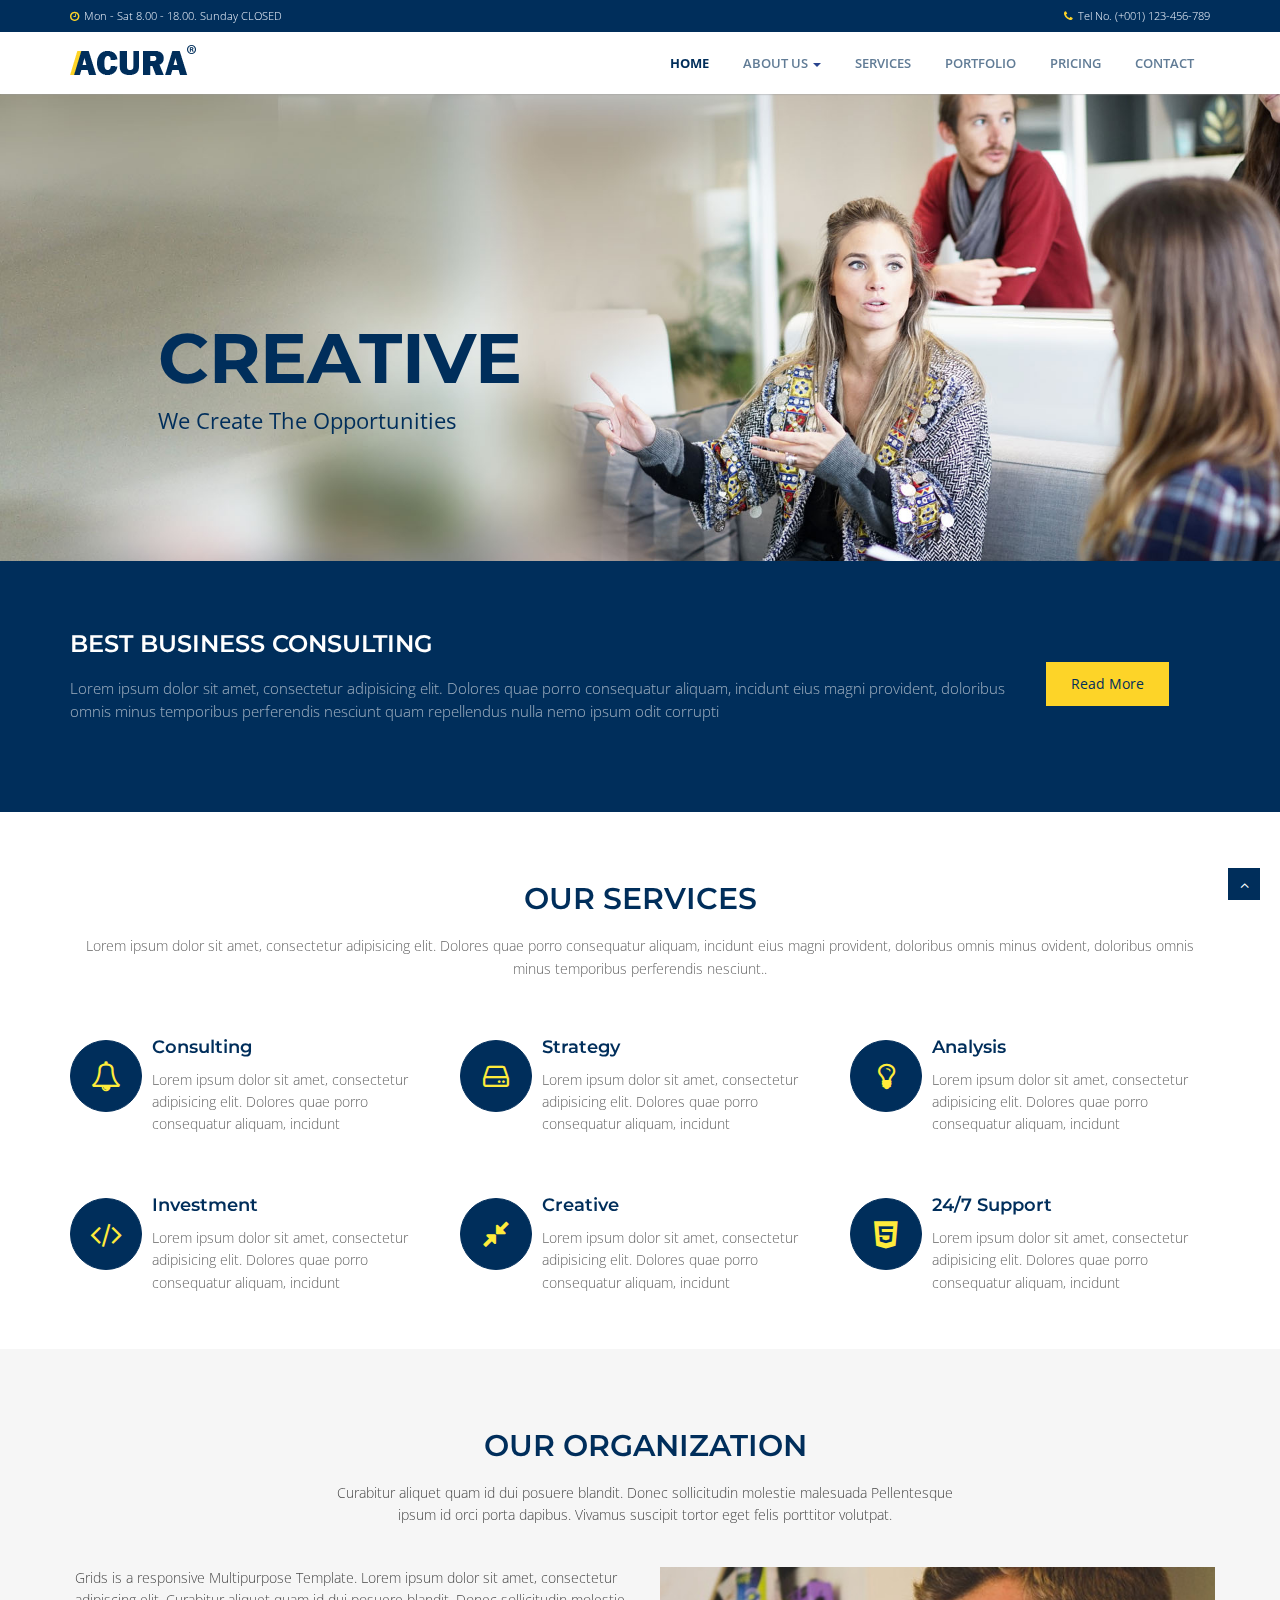
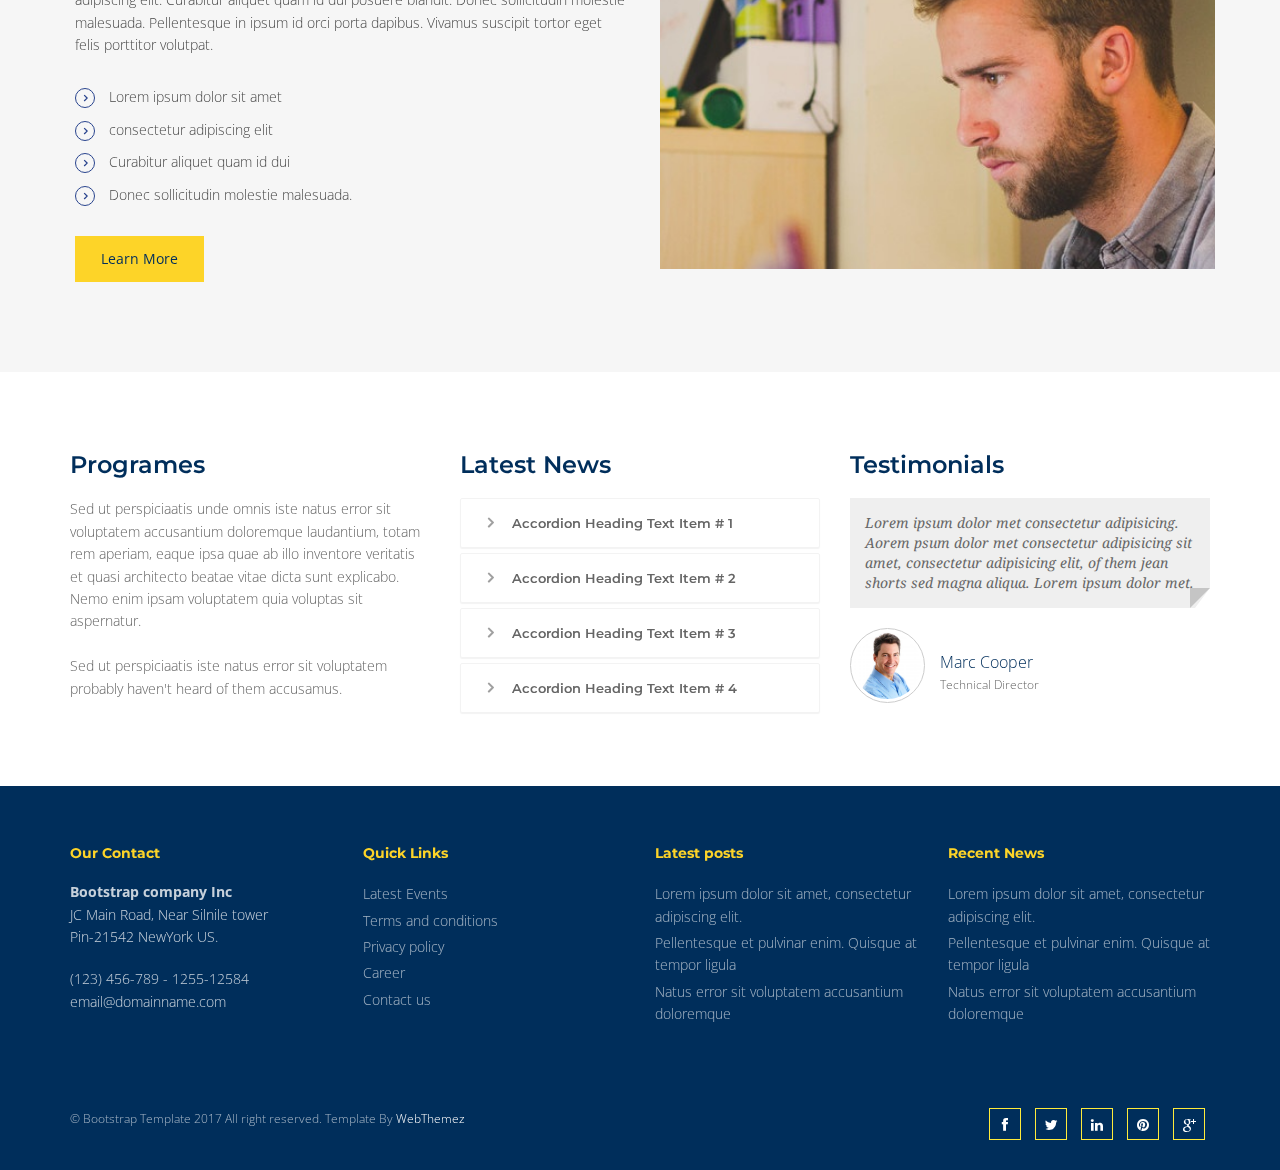
==== index.html @ ee4a29a0 "initial commit" ====
<!DOCTYPE html>
<html lang="en">
<head>
<meta charset="utf-8">
<title>Acura Multi purpose Free HTML5 Template</title>
<meta name="viewport" content="width=device-width, initial-scale=1.0" />
<meta name="description" content="" />
<meta name="author" content="http://webthemez.com" />
<!-- css -->
<link href="css/bootstrap.min.css" rel="stylesheet" />
<link href="css/fancybox/jquery.fancybox.css" rel="stylesheet"> 
<link href="css/flexslider.css" rel="stylesheet" /> 
<link href="css/style.css" rel="stylesheet" />
 
<!-- HTML5 shim, for IE6-8 support of HTML5 elements -->
<!--[if lt IE 9]>
      <script src="http://html5shim.googlecode.com/svn/trunk/html5.js"></script>
    <![endif]-->

</head>
<body>
<div id="wrapper" class="home-page">
<div class="topbar">
  <div class="container">
    <div class="row">
      <div class="col-md-12"> 	  
        <p class="pull-left hidden-xs"><i class="fa fa-clock-o"></i><span>Mon - Sat 8.00 - 18.00. Sunday CLOSED</span></p>
        <p class="pull-right"><i class="fa fa-phone"></i>Tel No. (+001) 123-456-789</p>
      </div>
    </div>
  </div>
</div>
	<!-- start header -->
	<header>
        <div class="navbar navbar-default navbar-static-top">
            <div class="container">
                <div class="navbar-header">
                    <button type="button" class="navbar-toggle" data-toggle="collapse" data-target=".navbar-collapse">
                        <span class="icon-bar"></span>
                        <span class="icon-bar"></span>
                        <span class="icon-bar"></span>
                    </button>
                    <a class="navbar-brand" href="index.html"><img src="img/logo.png" alt="logo"/></a>
                </div>
                <div class="navbar-collapse collapse ">
                    <ul class="nav navbar-nav">
                        <li class="active"><a href="index.html">Home</a></li> 
						 <li class="dropdown">
                        <a href="#" data-toggle="dropdown" class="dropdown-toggle">About Us <b class="caret"></b></a>
                        <ul class="dropdown-menu">
                            <li><a href="about.html">Company</a></li>
                            <li><a href="#">Our Team</a></li>
                            <li><a href="#">News</a></li> 
                            <li><a href="#">Investors</a></li>
                        </ul>
                    </li> 
						<li><a href="services.html">Services</a></li>
                        <li><a href="portfolio.html">Portfolio</a></li>
                        <li><a href="pricing.html">Pricing</a></li>
                        <li><a href="contact.html">Contact</a></li>
                    </ul>
                </div>
            </div>
        </div>
	</header>
	<!-- end header -->
	<section id="banner">
	 
	<!-- Slider -->
        <div id="main-slider" class="flexslider">
            <ul class="slides">
              <li>
                <img src="img/slides/1.jpg" alt="" />
                <div class="flex-caption">
                    <h3>Creative</h3> 
					<p>We create the opportunities</p> 
					 
                </div>
              </li>
              <li>
                <img src="img/slides/2.jpg" alt="" />
                <div class="flex-caption">
                    <h3>Solution</h3> 
					<p>Success depends on work</p> 
					 
                </div>
              </li>
            </ul>
        </div>
	<!-- end slider -->
 
	</section> 
	<section id="call-to-action-2">
		<div class="container">
			<div class="row">
				<div class="col-md-10 col-sm-9">
					<h3>Best Business consulting</h3>
					<p>Lorem ipsum dolor sit amet, consectetur adipisicing elit. Dolores quae porro consequatur aliquam, incidunt eius magni provident, doloribus omnis minus temporibus perferendis nesciunt quam repellendus nulla nemo ipsum odit corrupti</p>
				</div>
				<div class="col-md-2 col-sm-3">
					<a href="#" class="btn btn-primary">Read More</a>
				</div>
			</div>
		</div>
	</section>
	
	<section id="content">
	
	
	<div class="container">
	    	<div class="row">
			<div class="col-md-12">
				<div class="aligncenter"><h2 class="aligncenter">Our Services</h2>Lorem ipsum dolor sit amet, consectetur adipisicing elit. Dolores quae porro consequatur aliquam, incidunt eius magni provident, doloribus omnis minus ovident, doloribus omnis minus temporibus perferendis nesciunt..</div>
				<br/>
			</div>
		</div>

	 <div class="row">
            <div class="col-sm-4 info-blocks">
                <i class="icon-info-blocks fa fa-bell-o"></i>
                <div class="info-blocks-in">
                    <h3>Consulting</h3>
                    <p>Lorem ipsum dolor sit amet, consectetur adipisicing elit. Dolores quae porro consequatur aliquam, incidunt</p>
                </div>
            </div>
            <div class="col-sm-4 info-blocks">
                <i class="icon-info-blocks fa fa-hdd-o"></i>
                <div class="info-blocks-in">
                    <h3>Strategy</h3>
                    <p>Lorem ipsum dolor sit amet, consectetur adipisicing elit. Dolores quae porro consequatur aliquam, incidunt</p>
                </div>
            </div>
            <div class="col-sm-4 info-blocks">
                <i class="icon-info-blocks fa fa-lightbulb-o"></i>
                <div class="info-blocks-in">
                    <h3>Analysis</h3>
                    <p>Lorem ipsum dolor sit amet, consectetur adipisicing elit. Dolores quae porro consequatur aliquam, incidunt</p>
                </div>
            </div>
        </div>
<div class="row">
            <div class="col-sm-4 info-blocks">
                <i class="icon-info-blocks fa fa-code"></i>
                <div class="info-blocks-in">
                    <h3>Investment</h3>
                    <p>Lorem ipsum dolor sit amet, consectetur adipisicing elit. Dolores quae porro consequatur aliquam, incidunt</p>
                </div>
            </div>
            <div class="col-sm-4 info-blocks">
                <i class="icon-info-blocks fa fa-compress"></i>
                <div class="info-blocks-in">
                    <h3>Creative</h3>
                    <p>Lorem ipsum dolor sit amet, consectetur adipisicing elit. Dolores quae porro consequatur aliquam, incidunt</p>
                </div>
            </div>
            <div class="col-sm-4 info-blocks">
                <i class="icon-info-blocks fa fa-html5"></i>
                <div class="info-blocks-in">
                    <h3>24/7 Support</h3>
                    <p>Lorem ipsum dolor sit amet, consectetur adipisicing elit. Dolores quae porro consequatur aliquam, incidunt</p>
                </div>
            </div>
        </div>
	</div>
	</section>
	
	<section class="section-padding gray-bg">
		<div class="container">
			<div class="row">
				<div class="col-md-12">
					<div class="section-title text-center">
						<h2>Our Organization</h2>
						<p>Curabitur aliquet quam id dui posuere blandit. Donec sollicitudin molestie malesuada Pellentesque <br>ipsum id orci porta dapibus. Vivamus suscipit tortor eget felis porttitor volutpat.</p>
					</div>
				</div>
			</div>
			<div class="row">
				<div class="col-md-6 col-sm-6">
					<div class="about-text">
						<p>Grids is a responsive Multipurpose Template. Lorem ipsum dolor sit amet, consectetur adipiscing elit. Curabitur aliquet quam id dui posuere blandit. Donec sollicitudin molestie malesuada. Pellentesque in ipsum id orci porta dapibus. Vivamus suscipit tortor eget felis porttitor volutpat.</p>

						<ul class="withArrow">
							<li><span class="fa fa-angle-right"></span> Lorem ipsum dolor sit amet</li>
							<li><span class="fa fa-angle-right"></span> consectetur adipiscing elit</li>
							<li><span class="fa fa-angle-right"></span> Curabitur aliquet quam id dui</li>
							<li><span class="fa fa-angle-right"></span> Donec sollicitudin molestie malesuada.</li>
						</ul>
						<a href="#" class="btn btn-primary">Learn More</a>
					</div>
				</div>
				<div class="col-md-6 col-sm-6">
					<div class="about-image">
						<img src="img/about.png" alt="About Images">
					</div>
				</div>
			</div>
		</div>
	</section>	  
	
	
	<div class="about home-about">
				<div class="container">
						
						<div class="row">
							<div class="col-md-4">
								<!-- Heading and para -->
								<div class="block-heading-two">
									<h3><span>Programes</span></h3>
								</div>
								<p>Sed ut perspiciaatis unde omnis iste natus error sit voluptatem accusantium doloremque laudantium, totam rem aperiam, eaque ipsa quae ab illo inventore veritatis et quasi architecto beatae vitae dicta sunt explicabo. Nemo enim ipsam voluptatem quia voluptas sit aspernatur. <br><br>Sed ut perspiciaatis iste natus error sit voluptatem probably haven't heard of them accusamus.</p>
							</div>
							<div class="col-md-4">
								<div class="block-heading-two">
									<h3><span>Latest News</span></h3>
								</div>		
								<!-- Accordion starts -->
								<div class="panel-group" id="accordion-alt3">
								 <!-- Panel. Use "panel-XXX" class for different colors. Replace "XXX" with color. -->
								  <div class="panel">	
									<!-- Panel heading -->
									 <div class="panel-heading">
										<h4 class="panel-title">
										  <a data-toggle="collapse" data-parent="#accordion-alt3" href="#collapseOne-alt3">
											<i class="fa fa-angle-right"></i> Accordion Heading Text Item # 1
										  </a>
										</h4>
									 </div>
									 <div id="collapseOne-alt3" class="panel-collapse collapse">
										<!-- Panel body -->
										<div class="panel-body">
										  Sed ut perspiciaatis unde omnis iste natus error sit voluptatem accusantium doloremque laudantium, totam rem aperiam, eaque ipsa quae ab illo inventore veritatis et quasi architecto beatae vitae dicta sunt explicabo. Nemo enim ipsam voluptatem quia voluptas
										</div>
									 </div>
								  </div>
								  <div class="panel">
									 <div class="panel-heading">
										<h4 class="panel-title">
										  <a data-toggle="collapse" data-parent="#accordion-alt3" href="#collapseTwo-alt3">
											<i class="fa fa-angle-right"></i> Accordion Heading Text Item # 2
										  </a>
										</h4>
									 </div>
									 <div id="collapseTwo-alt3" class="panel-collapse collapse">
										<div class="panel-body">
										  Sed ut perspiciaatis unde omnis iste natus error sit voluptatem accusantium doloremque laudantium, totam rem aperiam, eaque ipsa quae ab illo inventore veritatis et quasi architecto beatae vitae dicta sunt explicabo. Nemo enim ipsam voluptatem quia voluptas
										</div>
									 </div>
								  </div>
								  <div class="panel">
									 <div class="panel-heading">
										<h4 class="panel-title">
										  <a data-toggle="collapse" data-parent="#accordion-alt3" href="#collapseThree-alt3">
											<i class="fa fa-angle-right"></i> Accordion Heading Text Item # 3
										  </a>
										</h4>
									 </div>
									 <div id="collapseThree-alt3" class="panel-collapse collapse">
										<div class="panel-body">
										  Sed ut perspiciaatis unde omnis iste natus error sit voluptatem accusantium doloremque laudantium, totam rem aperiam, eaque ipsa quae ab illo inventore veritatis et quasi architecto beatae vitae dicta sunt explicabo. Nemo enim ipsam voluptatem quia voluptas
										</div>
									 </div>
								  </div>
								  <div class="panel">
									 <div class="panel-heading">
										<h4 class="panel-title">
										  <a data-toggle="collapse" data-parent="#accordion-alt3" href="#collapseFour-alt3">
											<i class="fa fa-angle-right"></i> Accordion Heading Text Item # 4
										  </a>
										</h4>
									 </div>
									 <div id="collapseFour-alt3" class="panel-collapse collapse">
										<div class="panel-body">
										  Sed ut perspiciaatis unde omnis iste natus error sit voluptatem accusantium doloremque laudantium, totam rem aperiam, eaque ipsa quae ab illo inventore veritatis et quasi architecto beatae vitae dicta sunt explicabo. Nemo enim ipsam voluptatem quia voluptas
										</div>
									 </div>
								  </div>
								</div>
								<!-- Accordion ends -->
								
							</div>
							
							<div class="col-md-4">
								<div class="block-heading-two">
									<h3><span>Testimonials</span></h3>
								</div>	
								     <div class="testimonials">
										<div class="active item">
										  <blockquote><p>Lorem ipsum dolor met consectetur adipisicing. Aorem psum dolor met consectetur adipisicing sit amet, consectetur adipisicing elit, of them jean shorts sed magna aliqua. Lorem ipsum dolor met.</p></blockquote>
										  <div class="carousel-info">
											<img alt="" src="img/team4.jpg" class="pull-left">
											<div class="pull-left">
											  <span class="testimonials-name">Marc Cooper</span>
											  <span class="testimonials-post">Technical Director</span>
											</div>
										  </div>
										</div>
									</div>
							</div>
							
						</div>
						
						 						
						 
						<br>
					 
					  </div>
						
					</div>
					
					

	<footer>
	<div class="container">
		<div class="row">
			<div class="col-md-3 col-sm-3">
				<div class="widget">
					<h5 class="widgetheading">Our Contact</h5>
					<address>
					<strong>Bootstrap company Inc</strong><br>
					JC Main Road, Near Silnile tower<br>
					 Pin-21542 NewYork US.</address>
					<p>
						<i class="icon-phone"></i> (123) 456-789 - 1255-12584 <br>
						<i class="icon-envelope-alt"></i> email@domainname.com
					</p>
				</div>
			</div>
			<div class="col-md-3 col-sm-3">
				<div class="widget">
					<h5 class="widgetheading">Quick Links</h5>
					<ul class="link-list">
						<li><a href="#">Latest Events</a></li>
						<li><a href="#">Terms and conditions</a></li>
						<li><a href="#">Privacy policy</a></li>
						<li><a href="#">Career</a></li>
						<li><a href="#">Contact us</a></li>
					</ul>
				</div>
			</div>
			<div class="col-md-3 col-sm-3">
				<div class="widget">
					<h5 class="widgetheading">Latest posts</h5>
					<ul class="link-list">
						<li><a href="#">Lorem ipsum dolor sit amet, consectetur adipiscing elit.</a></li>
						<li><a href="#">Pellentesque et pulvinar enim. Quisque at tempor ligula</a></li>
						<li><a href="#">Natus error sit voluptatem accusantium doloremque</a></li>
					</ul>
				</div>
			</div>
			<div class="col-md-3 col-sm-3">
				<div class="widget">
					<h5 class="widgetheading">Recent News</h5>
					<ul class="link-list">
						<li><a href="#">Lorem ipsum dolor sit amet, consectetur adipiscing elit.</a></li>
						<li><a href="#">Pellentesque et pulvinar enim. Quisque at tempor ligula</a></li>
						<li><a href="#">Natus error sit voluptatem accusantium doloremque</a></li>
					</ul>
				</div>
			</div>
		</div>
	</div>
	<div id="sub-footer">
		<div class="container">
			<div class="row">
				<div class="col-lg-6">
					<div class="copyright">
						<p>
							<span>&copy; Bootstrap Template 2017 All right reserved. Template By </span><a href="http://webthemez.com/free-bootstrap-templates/" target="_blank">WebThemez</a>
						</p>
					</div>
				</div>
				<div class="col-lg-6">
					<ul class="social-network">
						<li><a href="#" data-placement="top" title="Facebook"><i class="fa fa-facebook"></i></a></li>
						<li><a href="#" data-placement="top" title="Twitter"><i class="fa fa-twitter"></i></a></li>
						<li><a href="#" data-placement="top" title="Linkedin"><i class="fa fa-linkedin"></i></a></li>
						<li><a href="#" data-placement="top" title="Pinterest"><i class="fa fa-pinterest"></i></a></li>
						<li><a href="#" data-placement="top" title="Google plus"><i class="fa fa-google-plus"></i></a></li>
					</ul>
				</div>
			</div>
		</div>
	</div>
	</footer>
</div>
<a href="#" class="scrollup"><i class="fa fa-angle-up active"></i></a>
<!-- javascript
    ================================================== -->
<!-- Placed at the end of the document so the pages load faster -->
<script src="js/jquery.js"></script>
<script src="js/jquery.easing.1.3.js"></script>
<script src="js/bootstrap.min.js"></script>
<script src="js/jquery.fancybox.pack.js"></script>
<script src="js/jquery.fancybox-media.js"></script>  
<script src="js/jquery.flexslider.js"></script>
<script src="js/animate.js"></script>
<!-- Vendor Scripts -->
<script src="js/modernizr.custom.js"></script>
<script src="js/jquery.isotope.min.js"></script>
<script src="js/jquery.magnific-popup.min.js"></script>
<script src="js/animate.js"></script>
<script src="js/custom.js"></script> 
</body>
</html>
---- css/style.css ----
/*
Author URI: http://webthemez.com/
Note: Licence under Creative Commons Attribution 3.0  
-------------------------------------------------------*/

@import url('http://fonts.googleapis.com/css?family=Noto+Serif:400,400italic,700|Open+Sans:400,600,700'); 
@import url('https://fonts.googleapis.com/css?family=Montserrat:400,700,900');
@import url('font-awesome.css');  
@import url('animate.css');

body {
	font-family:'Open Sans', Arial, sans-serif;
	font-weight:300;
	line-height:1.6em;
	color:#656565;
	font-size: 1.4em;
}

a:active {
	outline:0;
}

.clear {
	clear:both;
}

h1,h2{
	font-weight: 600;
	line-height:1.1em;
	color: #002e5b;
	font-family: 'Montserrat', sans-serif;
	margin-bottom: 20px;
	text-transform: uppercase;
}
.flex-caption h3{
	font-family: 'Montserrat', sans-serif;	
}
h3, h4, h5, h6 {
	line-height:1.1em;
	color: #002e5b;
	margin-bottom: 20px;
	font-family: 'Montserrat', sans-serif;
	font-weight: 600;
}
input, button, select, textarea { 
    border-radius: 0px !important;
}
.timetable{background: #2ab975;padding: 5px 23px;}
.timetable hr{
	color:#fff;
	padding-top: 29px;
	margin-bottom: 20px !important;
}
.timetable dl{
	color:#fff; 
}
.timetable dt{
	color:#fff;
}
.timetable dd{
	color:#fff;
}
#wrapper{
	width:100%;
	margin:0;
	padding:0;
}
ul.withArrow{
	
}
ul.withArrow li{
	
}
ul.withArrow li span{
	margin-right: 10px;
	font-weight: 700;
	color: #29448e;
	border: 1px solid;
	padding: 4px 8px;
	font-size: 11px;
	border-radius: 50%;
	height: 20px;
	width: 20px;
}
.widget {
    color: rgba(255, 255, 255, 0.77);
}
.row,.row-fluid {
	margin-bottom:30px;
}

.row .row,.row-fluid .row-fluid{
	margin-bottom:30px;
}

.row.nomargin,.row-fluid.nomargin {
	margin-bottom:0;
}
.about-image img {
    width: 100%;
}
img.img-polaroid {
	margin:0 0 20px 0;
}
.img-box {
	max-width:100%;
}
.navbar-default .navbar-toggle {
    border-color: #002e5b;
    margin-top: 10px;
}
/*  Header
==================================== */
.topbar{
	background-color: #002e5b;
	padding: 5px 0;
	/* color:#fff; */
	font-size: 11px !important;
}
.topbar .container .row {
    margin: 0;
	padding:0;
}
.topbar .container .row .col-md-12 { 
	padding:0;
}
.topbar p{
	margin:0;
	display:inline-block;
	font-size: 11px;
	color: #f1f6ff;
}
.topbar p > i{
	margin-right:5px;
	color: #fdd428;
}
.topbar p:last-child{
	text-align:right;
} 
header .navbar {
    margin-bottom: 0;
}

.navbar-default {
    border: none;
}

.navbar-brand {
    color: #222;
    text-transform: uppercase;
    font-size: 24px;
    font-weight: 700;
    line-height: 1em;
    letter-spacing: -1px;
    margin-top: 10px;
    padding: 0 0 0 15px;
}
.navbar-default .navbar-brand{
color: #1891EC;
}

header .navbar-collapse  ul.navbar-nav {
    float: right;
    margin-right: 0;
}
header .navbar {min-height: 70px;padding: 18px 0;background: #ffffff;}
.home-page header .navbar-default{
    background: #ffffff;
    /* position: absolute; */
    width: 100%;
    box-shadow: 1px 1px 1px rgba(156, 156, 156, 0.36);
}

header .nav li a:hover,
header .nav li a:focus,
header .nav li.active a,
header .nav li.active a:hover,
header .nav li a.dropdown-toggle:hover,
header .nav li a.dropdown-toggle:focus,
header .nav li.active ul.dropdown-menu li a:hover,
header .nav li.active ul.dropdown-menu li.active a{
    -webkit-transition: all .3s ease;
    -moz-transition: all .3s ease;
    -ms-transition: all .3s ease;
    -o-transition: all .3s ease;
    transition: all .3s ease;
}


header .navbar-default .navbar-nav > .open > a,
header .navbar-default .navbar-nav > .open > a:hover,
header .navbar-default .navbar-nav > .open > a:focus {
    -webkit-transition: all .3s ease;
    -moz-transition: all .3s ease;
    -ms-transition: all .3s ease;
    -o-transition: all .3s ease;
    transition: all .3s ease;
}


header .navbar {
    min-height: 62px;
    padding: 0;
}

header .navbar-nav > li  {
    padding-bottom: 12px;
    padding-top: 12px;
    padding: 0 !important;
}

header  .navbar-nav > li > a {
    /* padding-bottom: 6px; */
    /* padding-top: 5px; */
    margin-left: 2px;
    line-height: 30px;
    font-weight: 700;
    -webkit-transition: all .3s ease;
    -moz-transition: all .3s ease;
    -ms-transition: all .3s ease;
    -o-transition: all .3s ease;
    transition: all .3s ease;
}


.dropdown-menu li a:hover {
    color: #fff !important;
    background: #002e5b !important;
}

header .nav .caret {
    border-bottom-color: #29448e;
    border-top-color: #29448e;
}
.navbar-default .navbar-nav > .active > a,
.navbar-default .navbar-nav > .active > a:hover,
.navbar-default .navbar-nav > .active > a:focus {
  background-color: #fff;
}
.navbar-default .navbar-nav > .open > a,
.navbar-default .navbar-nav > .open > a:hover,
.navbar-default .navbar-nav > .open > a:focus {
  background-color:  #fff;
}	
	

.dropdown-menu  {
    box-shadow: none;
    border-radius: 0;
	border: none;
}

.dropdown-menu li:last-child  {
	padding-bottom: 0 !important;
	margin-bottom: 0;
}

header .nav li .dropdown-menu  {
   padding: 0;
}

header .nav li .dropdown-menu li a {
   line-height: 28px;
   padding: 3px 12px;
}

/* --- menu --- */
.flex-caption p {
    line-height: 22px;
    font-weight: 300;
    color: #002e5b;
    text-transform: capitalize;
}
header .navigation {
	float:right;
}

header ul.nav li {
	border:none;
	margin:0;
}

header ul.nav li a {
	font-size: 13px;
	border:none;
	font-weight: 600;
	text-transform:uppercase;
}

header ul.nav li ul li a {	
	font-size:12px;
	border:none;
	font-weight:300;
	text-transform:uppercase;
}


.navbar .nav > li > a {
  color: rgb(97, 124, 150);
  text-shadow: none;
  border: 1px solid rgba(255, 255, 255, 0) !important;
}

.navbar .nav a:hover {
	background:none;
	color: #2e8eda;
}

.navbar .nav > .active > a,.navbar .nav > .active > a:hover {
	background:none;
	font-weight:700;
}

.navbar .nav > .active > a:active,.navbar .nav > .active > a:focus {
	background:none;
	outline:0;
	font-weight:700;
}

.navbar .nav li .dropdown-menu {
	z-index:2000;
}

header ul.nav li ul {
	margin-top:1px;
}
header ul.nav li ul li ul {
	margin:1px 0 0 1px;
}
.dropdown-menu .dropdown i {
	position:absolute;
	right:0;
	margin-top:3px;
	padding-left:20px;
}

.navbar .nav > li > .dropdown-menu:before {
  display: inline-block;
  border-right: none;
  border-bottom: none;
  border-left: none;
  border-bottom-color: none;
  content:none;
}
.navbar-default .navbar-nav>.active>a, .navbar-default .navbar-nav>.active>a:hover, .navbar-default .navbar-nav>.active>a:focus {color: rgb(0, 46, 91);background: none;border-radius: 0;}
.navbar-default .navbar-nav>li>a:hover, .navbar-default .navbar-nav>li>a:focus {
  color: #002e5b;
  background-color: transparent;
}

ul.nav li.dropdown a {
	z-index:1000;
	display:block;
}

 select.selectmenu {
	display:none;
}
.pageTitle{
color: #fff;
margin: 30px 0 3px;
display: inline-block;
}
 
#banner{
	width: 100%;
	background:#000;
	position:relative;
	margin:0;
	padding:0;
}

/*  Sliders
==================================== */
/* --- flexslider --- */
#main-slider:before {content: '';width: 100%;height: 100%;/* background: rgba(255, 255, 255, 0.37); */z-index: 1;position: absolute;}
.flex-direction-nav a{
display:none;
}
.flexslider {
	padding:0;
	/* background: #FFEB3B; */
	position: relative;
	zoom: 1;
}
.flex-direction-nav .flex-prev{
left:0px; 
}
.flex-direction-nav .flex-next{ 
right:0px;
}
.flex-caption {zoom: 1;bottom: 198px;background-color: transparent;color: #fff;margin: 0;padding: 2px 25px 0px 30px;/* position: absolute; */left: 0;text-align: left;margin: 0 auto;right: 0px;display: inline-block;bottom: 24%;width: 80%;right: 0 !important;border-radius: 15px 15px 0 0;}
.flex-caption h3 {color: #002e5b;letter-spacing: 0px;margin-bottom: 8px;text-transform: uppercase;font-size: 70px;font-weight: 700;}
.flex-caption p {margin: 12px 0 18px;font-size: 22px;font-weight: 400;}
.skill-home{
margin-bottom:50px;
}
.c1{
border: #ed5441 1px solid;
background:#ed5441;
}
.c2{
border: #24c4db 1px solid;
background:#24c4db;
}
.c3{
border: #1891EC 1px solid;
background:#1891EC;
}
.c4{
border: #609cec 1px solid;
background:#609cec;
}
.skill-home .icons {padding: 26px 0 0;width: 94px;height: 94px;color: #fff;font-size: 42px;font-size: 32px;text-align: center;-ms-border-radius: 50%;-moz-border-radius: 50%;-webkit-border-radius: 50%;border-radius: 0;display: inline-table;border: 4px solid #002e5b;color: #002e5b;background: transparent;border-radius: 50%;background: #ffffff;text-align: center;}
.skill-home h2 {
padding-top: 20px;
font-size: 36px;
font-weight: 700;
} 
.testimonial-solid {
padding: 50px 0 60px 0;
margin: 0 0 0 0;
background: #FFFFFF;
text-align: center;
}
.testi-icon-area {
text-align: center;
position: absolute;
top: -84px;
margin: 0 auto; 
width: 100%;
}
.testi-icon-area .quote {
padding: 15px 0 0 0;
margin: 0 0 0 0;
background: #ffffff;
text-align: center;
color: #1891EC;
display: inline-table;
width: 70px;
height: 70px;
-ms-border-radius: 50%;
-moz-border-radius: 50%;
-webkit-border-radius: 50%;
border-radius: 50%;
font-size: 42px; 
border: 1px solid #1891EC;
display: none;
}

.testi-icon-area .carousel-inner { 
margin: 20px 0;
}
.carousel-indicators {
bottom: -30px;
}
.text-center img {
margin: auto;
}
.aboutUs{
padding:40px 0;
background: #F2F2F2;
}
img.img-center {
margin: 0 auto;
display: block;
max-width: 100%;
}
.home-about{
	padding: 60px 0 0px;
}
.home-about hr{
	padding:0;
	margin:0;
}
.home-about .info-box{
	
}
/* Testimonial
----------------------------------*/
.testimonial-area {
padding: 0 0 0 0;
margin:0;
background: url(../img/low-poly01.jpg) fixed center center;
background-size: cover;
-webkit-background-size: cover;
-moz-background-size: cover;
-ms-background-size: cover;
}
.testimonial-solid p {
color: #000000;
font-size: 16px;
line-height: 30px;
font-style: italic;
} 
section.hero-text {
	background: #F4783B;
	padding:50px 0 50px 0;
	color: #fff;
}
section.hero-text h1{ 
	color: #fff;
}

/* Clients
------------------------------------ */
#clients {
  padding: 60px 0;
  }
  #clients .client .img {
    height: 76px;
    width: 138px;
    cursor: pointer;
    -webkit-transition: box-shadow .1s linear;
    -moz-transition: box-shadow .1s linear;
    transition: box-shadow .1s linear; }
    #clients .client .img:hover {
      cursor: pointer;
      /*box-shadow: 0px 0px 2px 0px rgb(155, 155, 155);*/
      border-radius: 8px; }
  #clients .client .client1 {
    background: url("../img/client1.png") 0 -75px; }
    #clients .client .client1:hover {
      background-position: 1px 0px; }
  #clients .client .client2 {
    background: url("../img/client2.png") 0 -75px; }
    #clients .client .client2:hover {
      background-position: -1px 0px; }
  #clients .client .client3 {
    background: url("../img/client3.png") 0 -76px; }
    #clients .client .client3:hover {
      background-position: 0px 0px; }


/* Content
==================================== */

#content {
	position:relative;
	background:#fff;
	padding:50px 0 0px 0;
}
 
.cta-text {
	text-align: center;
	margin-top:10px;
}


.big-cta .cta {
	margin-top:10px;
}
 
.box {
	width: 100%;
}
.box-gray  {
	background: #f8f8f8;
	padding: 20px 20px 30px;
}
.box-gray  h4,.box-gray  i {
	margin-bottom: 20px;
}
.box-bottom {
	padding: 20px 0;
	text-align: center;
}
.box-bottom a {
	color: #fff;
	font-weight: 700;
}
.box-bottom a:hover {
	color: #eee;
	text-decoration: none;
}


/* Bottom
==================================== */

#bottom {
	background:#fcfcfc;
	padding:50px 0 0;

}
/* twitter */
#twitter-wrapper {
    text-align: center;
    width: 70%;
    margin: 0 auto;
}
#twitter em {
    font-style: normal;
    font-size: 13px;
}

#twitter em.twitterTime a {
	font-weight:600;
}

#twitter ul {
    padding: 0;
	list-style:none;
}
#twitter ul li {
    font-size: 20px;
    line-height: 1.6em;
    font-weight: 300;
    margin-bottom: 20px;
    position: relative;
    word-break: break-word;
}


/* page headline
==================================== */

#inner-headline{background: #002e5b;position: relative;margin: 0;padding: 0;}


#inner-headline h2.pageTitle{
	color: rgba(255, 255, 255, 0.84);
	padding: 5px 0;
	display:block;
	text-transform: capitalize;
	text-align: center;
}

/* --- breadcrumbs --- */
#inner-headline ul.breadcrumb {
	margin:40px 0;
	float:left;
}

#inner-headline ul.breadcrumb li {
	margin-bottom:0;
	padding-bottom:0;
}
#inner-headline ul.breadcrumb li {
	font-size:13px;
	color:#fff;
}

#inner-headline ul.breadcrumb li i{
	color:#dedede;
}

#inner-headline ul.breadcrumb li a {
	color:#fff;
}

ul.breadcrumb li a:hover {
	text-decoration:none;
}

/* Forms
============================= */

/* --- contact form  ---- */
form#contactform input[type="text"] {
  width: 100%;
  border: 1px solid #f5f5f5;
  min-height: 40px;
  padding-left:20px;
  font-size:13px;
  padding-right:20px;
  -webkit-box-sizing: border-box;
     -moz-box-sizing: border-box;
          box-sizing: border-box;

}

form#contactform textarea {
border: 1px solid #f5f5f5;
  width: 100%;
  padding-left:20px;
  padding-top:10px;
  font-size:13px;
  padding-right:20px;
  -webkit-box-sizing: border-box;
     -moz-box-sizing: border-box;
          box-sizing: border-box;

}

form#contactform .validation {
	font-size:11px;
}

#sendmessage {
	border:1px solid #e6e6e6;
	background:#f6f6f6;
	display:none;
	text-align:center;
	padding:15px 12px 15px 65px;
	margin:10px 0;
	font-weight:600;
	margin-bottom:30px;

}

#sendmessage.show,.show  {
	display:block;
}
 
form#commentform input[type="text"] {
  width: 100%;
  min-height: 40px;
  padding-left:20px;
  font-size:13px;
  padding-right:20px;
  -webkit-box-sizing: border-box;
     -moz-box-sizing: border-box;
          box-sizing: border-box;
	-webkit-border-radius: 2px 2px 2px 2px;
		-moz-border-radius: 2px 2px 2px 2px;
			border-radius: 2px 2px 2px 2px;

}

form#commentform textarea {
  width: 100%;
  padding-left:20px;
  padding-top:10px;
  font-size:13px;
  padding-right:20px;
  -webkit-box-sizing: border-box;
     -moz-box-sizing: border-box;
          box-sizing: border-box;
	-webkit-border-radius: 2px 2px 2px 2px;
		-moz-border-radius: 2px 2px 2px 2px;
			border-radius: 2px 2px 2px 2px;
}


/* --- search form --- */
.search{
	float:right;
	margin:35px 0 0;
	padding-bottom:0;
}

#inner-headline form.input-append {
	margin:0;
	padding:0;
}

.about-text h3 {
	font-size: 22px;
	padding-bottom: 20px;
}

.about-text .btn {
	margin-top: 20px;
	//font-size: 15px;
	//text-align: justify;
}

.about-image img {
}

.about-text ul {
	margin-top: 30px;
	padding: 0;
}

.about-text li {
	margin-bottom: 10px;
	//
	font-weight: bold;
	list-style: none;
}

 
.about-text-2 img {
	border: 5px solid #ddd;
	margin-bottom: 20px;
}

.about-text-2 p {
	margin-bottom: 20px;
}

#call-to-action {
	background: url(../images/bg/about.jpg) no-repeat;
	background-attachment: fixed;
	background-position: top center;
	padding: 100px 0;
	color: #fff;
}

.call-to-action h3 {
	font-size: 40px;
	letter-spacing: 15px;
	color: #fff;
	padding-bottom: 30px;
}

.call-to-action p {
	color: #999;
	padding-bottom: 20px;
}

.call-to-action .btn-primary {
	background-color: transparent;
	border-color: #999;
}

.call-to-action .btn-primary:hover {
	background-color: #151515;
	color: #999;
	border-color: #151515;
}

#call-to-action-2 {
	background-color: #002e5b;
	padding: 50px 0;
}
#call-to-action-2 h3 {
	color: #ffffff;
	font-size: 24px;
	font-weight: 600;
	text-transform: uppercase;
}
#call-to-action-2 p {
	color: rgba(255, 255, 255, 0.61);
	font-size: 15px;
}
#call-to-action-2 .btn-primary {
	border-color: #002e5b;
	/* background: transparent; */
	margin-top: 50px;
	color: #002e5b;
}
section.section-padding.gray-bg {
    background: #f6f6f6;
    padding: 60px;
    color: #484848;
}
 
  #accordion-alt3 .panel-heading h4 {
font-size: 13px;
line-height: 28px;
}
.panel .panel-heading h4 {
font-weight: 400;
}
.panel-title {
margin-top: 0;
margin-bottom: 0;
font-size: 15px;
color: inherit;
}
.panel-group .panel {
margin-bottom: 0;
border-radius: 2px;
}
.panel {margin-bottom: 18px;background-color: #FFFFFF;border: 1px solid #f3f3f3;border-radius: 2px;-webkit-box-shadow: 0 1px 1px rgba(0,0,0,0.05);box-shadow: 0 1px 1px rgba(0,0,0,0.05);}
#accordion-alt3 .panel-heading h4 a i {font-size: 17px;line-height: 18px;width: 18px;height: 18px;margin-right: 8px;color: #A0A0A0;text-align: center;border-radius: 50%;margin-left: 6px;font-weight: bold;}  
.progress.pb-sm {
height: 6px!important;
}
.progress {
box-shadow: inset 0 0 2px rgba(0,0,0,.1);
}
.progress {
overflow: hidden;
height: 18px;
margin-bottom: 18px;
background-color: #f5f5f5;
border-radius: 2px;
-webkit-box-shadow: inset 0 1px 2px rgba(0,0,0,0.1);
box-shadow: inset 0 1px 2px rgba(0,0,0,0.1);
}
.progress .progress-bar.progress-bar-red {/* background: #ed5441; */} 
.progress .progress-bar.progress-bar-green {/* background: #51d466; */}
.progress .progress-bar.progress-bar-lblue {/* background: #32c8de; */}
/* --- portfolio detail --- */
.top-wrapper {
	margin-bottom:20px;
}
.info-blocks {margin-bottom: 15px;/* background: #efefef; */}
.info-blocks i.icon-info-blocks {float: left;color: #FFEB3B;font-size: 30px;min-width: 50px;margin-top: 7px;text-align: center;background: #002e5b;width: 72px;height: 72px;padding-top: 21px;border: 1px solid #002e5b;border-radius: 50%;}
.info-blocks .info-blocks-in {padding: 0 10px;overflow: hidden;}
.info-blocks .info-blocks-in h3 {color: #002e5b;font-size: 18px;line-height: 28px;margin:0px;margin-bottom: 8px;font-family: 'Montserrat', sans-serif;font-weight: 600;}
.info-blocks .info-blocks-in p {font-size: 14px;}
  
blockquote {
	font-size:16px;
	font-weight:400;
	font-family:'Noto Serif', serif;
	font-style:italic;
	padding-left:0;
	color:#a2a2a2;
	line-height:1.6em;
	border:none;
}

blockquote cite 							{ display:block; font-size:12px; color:#666; margin-top:10px; }
blockquote cite:before 					{ content:"\2014 \0020"; }
blockquote cite a,
blockquote cite a:visited,
blockquote cite a:visited 				{ color:#555; }

/* --- pullquotes --- */

.pullquote-left {
	display:block;
	color:#a2a2a2;
	font-family:'Noto Serif', serif;
	font-size:14px;
	line-height:1.6em;
	padding-left:20px;
}

.pullquote-right {
	display:block;
	color:#a2a2a2;
	font-family:'Noto Serif', serif;
	font-size:14px;
	line-height:1.6em;
	padding-right:20px;
}

/* --- button --- */
.btn{text-align: center;color: #002e5b;padding: 12px 25px;border-radius: 0;background: #fdd428;border-color: #fdd428;}
.btn-theme {
	color: #fff;
	background: transparent;
	border: 1px solid #fff;
	padding: 12px 30px;
	font-weight: bold;
}
.btn-theme:hover {
	color: #eee;
}

/* --- list style --- */

ul.general {
	list-style:none;
	margin-left:0;
}

ul.link-list{
	margin:0;
	padding:0;
	list-style:none;
}

ul.link-list li{
	margin:0;
	padding:2px 0 2px 0;
	list-style:none;
}
footer{background: #002e5b;}
footer ul.link-list li a{
	color: rgba(255, 255, 255, 0.63);
}
footer ul.link-list li a:hover {
	color: #FFEB3B;
}
/* --- Heading style --- */

h4.heading {
	font-weight:700;
}

.heading { margin-bottom: 30px; }

.heading {
	position: relative;
	
}


.widgetheading {
	width:100%;
	padding:0;
	font-weight: bold;
}

#bottom .widgetheading {
	position: relative;
	border-bottom: #e6e6e6 1px solid;
	padding-bottom: 9px;
}

aside .widgetheading {
	position: relative;
	border-bottom: #e9e9e9 1px solid;
	padding-bottom: 9px;
}

footer .widgetheading {
	position: relative;
}

footer .widget .social-network {
	position:relative;
}

.team-member h4{
  text-align: center;
  margin-bottom: 5px;
}
.team-member .deg{
text-align:center;
display:block;
}
#bottom .widget .widgetheading span, aside .widget .widgetheading span, footer .widget .widgetheading span {	
	position: absolute;
	width: 60px;
	height: 1px;
	bottom: -1px;
	right:0;

}
.panel-title>a {
    color: inherit;
    text-decoration: none;
    font-weight: 600;
}
.box-area{padding: 15px;background: #ececec;margin-top: -21px;border: 2px solid #f3f3f3;}
.box-area h3{font-size: 17px;font-weight: 600;}
/* --- Map --- */
.map{
	position:relative;
	margin-top:-50px;
	margin-bottom:40px;
}

.map iframe{
	width:100%;
	height:450px;
	border:none;
}

.map-grid iframe{
	width:100%;
	height:350px;
	border:none;
	margin:0 0 -5px 0;
	padding:0;
}

 
ul.team-detail{
	margin:-10px 0 0 0;
	padding:0;
	list-style:none;
}

ul.team-detail li{
	border-bottom:1px dotted #e9e9e9;
	margin:0 0 15px 0;
	padding:0 0 15px 0;
	list-style:none;
}

ul.team-detail li label {
	font-size:13px;
}

ul.team-detail li h4, ul.team-detail li label{
	margin-bottom:0;
}

ul.team-detail li ul.social-network {
	border:none;
	margin:0;
	padding:0;
}

ul.team-detail li ul.social-network li {
	border:none;	
	margin:0;
}
ul.team-detail li ul.social-network li i {
	margin:0;
}

 
.pricing-title{
	background:#fff;
	text-align:center;
	padding:10px 0 10px 0;
}

.pricing-title h3{
	font-weight:600;
	margin-bottom:0;
}

.pricing-offer{
	background: #fcfcfc;
	text-align: center;
	padding:40px 0 40px 0;
	font-size:18px;
	border-top:1px solid #e6e6e6;
	border-bottom:1px solid #e6e6e6;
}

.pricing-box.activeItem .pricing-offer{
	color:#fff;
}

.pricing-offer strong{
	font-size:78px;
	line-height:89px;
}

.pricing-offer sup{
	font-size:28px;
}

.pricing-container{
	background: #fff;
	text-align:center;
	font-size:14px;
}

.pricing-container strong{
color:#353535;
}

.pricing-container ul{
	list-style:none;
	padding:0;
	margin:0;
}

.pricing-container ul li{
	border-bottom: 1px solid #CFCFCF;
list-style: none;
padding: 15px 0 15px 0;
margin: 0 0 0 0;
color: #222;
}

.pricing-action{
	margin:0;
	background: #fcfcfc;
	text-align:center;
	padding:20px 0 30px 0;
}

.pricing-wrapp{
	margin:0 auto;
	width:100%;
	background:#fd0000;
}
 .pricing-box-item {border: 1px solid #e6e6e6;background:#fcfcfc;position:relative;margin:0 0 20px 0;padding:0;-webkit-box-shadow: 0 2px 0 rgba(0,0,0,0.03);-moz-box-shadow: 0 2px 0 rgba(0,0,0,0.03);box-shadow: 0 2px 0 rgba(0,0,0,0.03);-webkit-box-sizing: border-box;-moz-box-sizing: border-box;box-sizing: border-box;overflow: hidden;}

.pricing-box-item .pricing-heading {
	background: #002e5b;
	text-align: center;
	padding: 50px 0;
	display:block;
}
.pricing-box-item.activeItem .pricing-heading {
	background: #fdd428;
	text-align: center;
	border-bottom:none;
	display:block;
	color: #002e5b;
}
.pricing-box-item.activeItem .pricing-heading h3 strong {
	color: #002e5b;
}
.pricing-box-item.activeItem .pricing-heading h3 {
	 
color: #002e5b;
}

.pricing-box-item .pricing-heading h3 strong {
	font-size:28px;
	font-weight:700;
	letter-spacing:-1px;
	color: #fdd428;
}
.pricing-box-item .pricing-heading h3 {
	font-size:32px;
	font-weight:300;
	letter-spacing:-1px;
}

.pricing-box-item .pricing-terms {
	text-align: center;
	background: #fff;
	display: block;
	overflow: hidden;
	padding: 11px 0 5px;
	/* border-top: 2px solid #BBBBBB; */
	border-bottom: 2px dotted #CDCDCD;
}

.pricing-box-item .pricing-terms  h6 {
	margin-top: 16px;
	color: #002e5b;
	font-size: 22px;
}

.pricing-box-item .icon .price-circled {
    margin: 10px 10px 10px 0;
    display: inline-block !important;
    text-align: center !important;
    color: #fff;
    width: 68px;
    height: 68px;
	padding:12px;
    font-size: 16px;
	font-weight:700;
    line-height: 68px;
    text-shadow:none;
    cursor: pointer;
    background-color: #888;
    border-radius: 64px;
    -moz-border-radius: 64px;
    -webkit-border-radius: 64px;
}

.pricing-box-item  .pricing-action{
	margin:0;
	text-align:center;
	padding:30px 0 30px 0;
}
.pricing-action .btn{
	background: #fdd428;
	color: #002e5b;
} 

/* Testimonials */
.testimonials blockquote {
    background: #efefef none repeat scroll 0 0;
    border: medium none;
    color: #666;
    display: block;
    font-size: 14px;
    line-height: 20px;
    padding: 15px;
    position: relative;
}
.testimonials blockquote::before {
    width: 0; 
    height: 0;
	right: 0;
	bottom: 0;
	content: " "; 
	display: block; 
	position: absolute;
    border-bottom: 20px solid #fff;    
	border-right: 0 solid transparent;
	border-left: 15px solid transparent;
	border-left-style: inset; /*FF fixes*/
	border-bottom-style: inset; /*FF fixes*/
}
.testimonials blockquote::after {
    width: 0;
    height: 0;
    right: 0;
    bottom: 0;
    content: " ";
    display: block;
    position: absolute;
    border-style: solid;
    border-width: 20px 20px 0 0;
    border-color: #c5c5c5 transparent transparent transparent;
}
.testimonials .carousel-info img {
    border: 1px solid #cccccc;
    border-radius: 150px !important;
    height: 75px;
    padding: 3px;
    width: 75px;
}
.testimonials .carousel-info {
    overflow: hidden;
}
.testimonials .carousel-info img {
    margin-right: 15px;
}
.testimonials .carousel-info span {
    display: block;
}
.testimonials span.testimonials-name {
    color: #002e5b;
    font-size: 16px;
    font-weight: 300;
    margin: 23px 0 0;
}
.testimonials span.testimonials-post {
    color: #656565;
    font-size: 12px;
}
/* ===== Widgets ===== */

/* --- flickr --- */
.widget .flickr_badge {
	width:100%;
}
.widget .flickr_badge img { margin: 0 9px 20px 0; }

footer .widget .flickr_badge {
    width: 100%;
}
footer .widget .flickr_badge img {
    margin: 0 9px 20px 0;
}

.flickr_badge img {
    width: 50px;
    height: 50px;
    float: left;
	margin: 0 9px 20px 0;
}
 
/* --- Recent post widget --- */

.recent-post{
	margin:20px 0 0 0;
	padding:0;
	line-height:18px;
}

.recent-post h5 a:hover {
	text-decoration:none;
}

.recent-post .text h5 a {
	color:#353535;
}

  
footer{
	padding:50px 0 0 0;
	color:#f8f8f8;
}

footer a {
	color:#fff;
}

footer a:hover {
	color: #FFEB3B;
}

footer h1, footer h2, footer h3, footer h4, footer h5, footer h6{
	color: #fdd428;
}

footer address {
	line-height:1.6em;
	color: rgba(255, 255, 255, 0.78);
}

footer h5 a:hover, footer a:hover {
	text-decoration:none;
}

ul.social-network {
	list-style:none;
	margin:0;
}

ul.social-network li {
	display:inline;
	margin: 0 5px;
	border: 1px solid #FFEB3B;
	padding: 5px 0 0;
	width: 32px;
	display: inline-block;
	text-align: center;
	height: 32px;
	vertical-align: baseline;
}

#sub-footer{
	text-shadow:none;
	color:#f5f5f5;
	padding:0;
	padding-top:30px;
	margin:20px 0 0 0;
	background: #002e5b;
}

#sub-footer p{
	margin:0;
	padding:0;
}

#sub-footer span{
	color: rgba(255, 255, 255, 0.63);
}

.copyright {
	text-align:left;
	font-size:12px;
}

#sub-footer ul.social-network {
	float:right;
}

  

/* scroll to top */
.scrollup{
    position:fixed;
    width:32px;
    height:32px;
    bottom:0px;
    right:20px;
    background: #002e5b;
}

a.scrollup {
	outline:0;
	text-align: center;
}

a.scrollup:hover,a.scrollup:active,a.scrollup:focus {
	opacity:1;
	text-decoration:none;
}
a.scrollup i {
	margin-top: 10px;
	color: #fff;
}
a.scrollup i:hover {
	text-decoration:none;
}



 
.absolute{
	position:absolute;
}

.relative{
	position:relative;
}

.aligncenter{
	text-align:center;
}

.aligncenter span{
	margin-left:0;
}

.floatright {
	float:right;
}

.floatleft {
	float:left;
}

.floatnone {
	float:none;
}

.aligncenter {
	text-align:center;
}
 
img.pull-left, .align-left{
	float:left;
	margin:0 15px 15px 0;
}

.widget img.pull-left {
	float:left;
	margin:0 15px 15px 0;
}

img.pull-right, .align-right {
	float:right;
	margin:0 0 15px 15px;
}

article img.pull-left, article .align-left{
	float:left;
	margin:5px 15px 15px 0;
}

article img.pull-right, article .align-right{
	float:right;
	margin:5px 0 15px 15px;
}
 ============================= */

.clear-marginbot{
	margin-bottom:0;
}

.marginbot10{
	margin-bottom:10px;
}
.marginbot20{
	margin-bottom:20px;
}
.marginbot30{
	margin-bottom:30px;
}
.marginbot40{
	margin-bottom:40px;
}

.clear-margintop{
	margin-top:0;
}

.margintop10{
	margin-top:10px;
}

.margintop20{
	margin-top:20px;
}

.margintop30{
	margin-top:30px;
}

.margintop40{
	margin-top:40px;
}
.flex-control-paging li a {
  width: 14px;
  height: 14px;
  border-radius: 50%;
  background: #ffffff;
  text-indent: 50px;
  overflow: hidden;
}
.btn:hover, .btn:focus {
  color: #002e5b;
  text-decoration: none;
  background: #fdd428;
  border-color: #fdd428;
}
/*  Media queries 
============================= */

@media (min-width: 768px) and (max-width: 979px) {

	a.detail{
		background:none;
		width:100%;
	}


	
	footer .widget form  input#appendedInputButton {
		  display: block;
		  width: 91%;
		  -webkit-border-radius: 4px 4px 4px 4px;
			 -moz-border-radius: 4px 4px 4px 4px;
				  border-radius: 4px 4px 4px 4px;
	}
	
	footer .widget form  .input-append .btn {
		  display: block;
		  width: 100%;
		  padding-right: 0;
		  padding-left: 0;
		  -webkit-box-sizing: border-box;
			 -moz-box-sizing: border-box;
				  box-sizing: border-box;
				  margin-top:10px;
	}

	ul.related-folio li{
		width:156px;
		margin:0 20px 0 0;
	}	
}

@media (max-width: 767px) {
.navbar-default .navbar-collapse{border-color: none;background: #ffffff;}
.navbar-default .navbar-toggle .icon-bar {background-color: #002e5b;border-radius: 0;}
.navbar-default .navbar-toggle:hover, .navbar-default .navbar-toggle:focus {
background-color: rgba(221, 221, 221, 0);
}
.navbar-default .navbar-collapse, .navbar-default .navbar-form {border-color: #002e5b;margin-top: 15px;}
  body {
    padding-right: 0;
    padding-left: 0;
  }
	.navbar-brand {
		margin-top: 10px;
		border-bottom: none;
	}
	.navbar-header {
		/* margin-top: 20px; */
		border-bottom: none;
	}
	
	.navbar-nav {
		border-top: none;
		float: none;
		width: 100%;
	}
.navbar .nav > .active > a, .navbar .nav > .active > a:hover {background: none;font-weight: 700;/* color: #FFFFFF; */}
	header .navbar-nav > li {
padding-bottom: 2px;
padding-top: 3px;
}
	header .nav li .dropdown-menu  {
		margin-top: 0;
	}

	.dropdown-menu {
	  position: absolute;
	  top: 0;
	  left: 40px;
	  z-index: 1000;
	  display: none;
	  float: left;
	  min-width: 160px;
	  padding: 5px 0;
	  margin: 2px 0 0;
	  font-size: 13px;
	  list-style: none;
	  background-color: #fff;
	  background-clip: padding-box;
	  border: 1px solid #f5f5f5;
	  border: 1px solid rgba(0, 0, 0, .15);
	  border-radius: 0;
	  -webkit-box-shadow: 0 6px 12px rgba(0, 0, 0, .175);
			  box-shadow: 0 6px 12px rgba(0, 0, 0, .175);
	}
	

	
	li.active  {
		border: none;
		overflow: hidden;
		/* background: #2e8eda; */
}

	
	.box {
		border-bottom:1px solid #e9e9e9;
		padding-bottom:20px;
	}

	.flexslider .slide-caption {
		width: 90%; 
		padding: 2%; 
		position: absolute; 
		left: 0; 
		bottom: -40px; 
	}


	#inner-headline .breadcrumb {
		float:left;
		clear:both;
		width:100%;
	}

	.breadcrumb > li {
		font-size:13px;
	}

	
	ul.portfolio li article a i.icon-48{
		width:20px;
		height:20px;
		font-size:16px;
		line-height:20px;
	}


	.left-sidebar{
		border-right:none;
		padding:0 0 0 0;
		border-bottom: 1px dotted #e6e6e6;
		padding-bottom:10px;
		margin-bottom:40px;
	}
	
	.right-sidebar{
		margin-top:30px;
		border-left:none;
		padding:0 0 0 0;
	}
	
	
	footer .col-lg-1, footer .col-lg-2, footer .col-lg-3, footer .col-lg-4, footer .col-lg-5, footer .col-lg-6, 
	footer .col-lg-7, footer .col-lg-8, footer .col-lg-9, footer .col-lg-10, footer .col-lg-11, footer .col-lg-12{
		margin-bottom:20px;
	}

	#sub-footer ul.social-network {
		float:left;
	}
	

	
  [class*="span"] {
		margin-bottom:20px;
  }

}

@media (max-width: 480px) {
	.bottom-article a.pull-right {
		float:left;
		margin-top:20px;
	}


	.search{
		float:left;
	}

	.flexslider .flex-caption {
		display:none;
	}


	.cta-text {
		margin:0 auto;
		text-align:center;	
	}
	
	ul.portfolio li article a i{
		width:20px;
		height:20px;
		font-size:14px;
	}


}
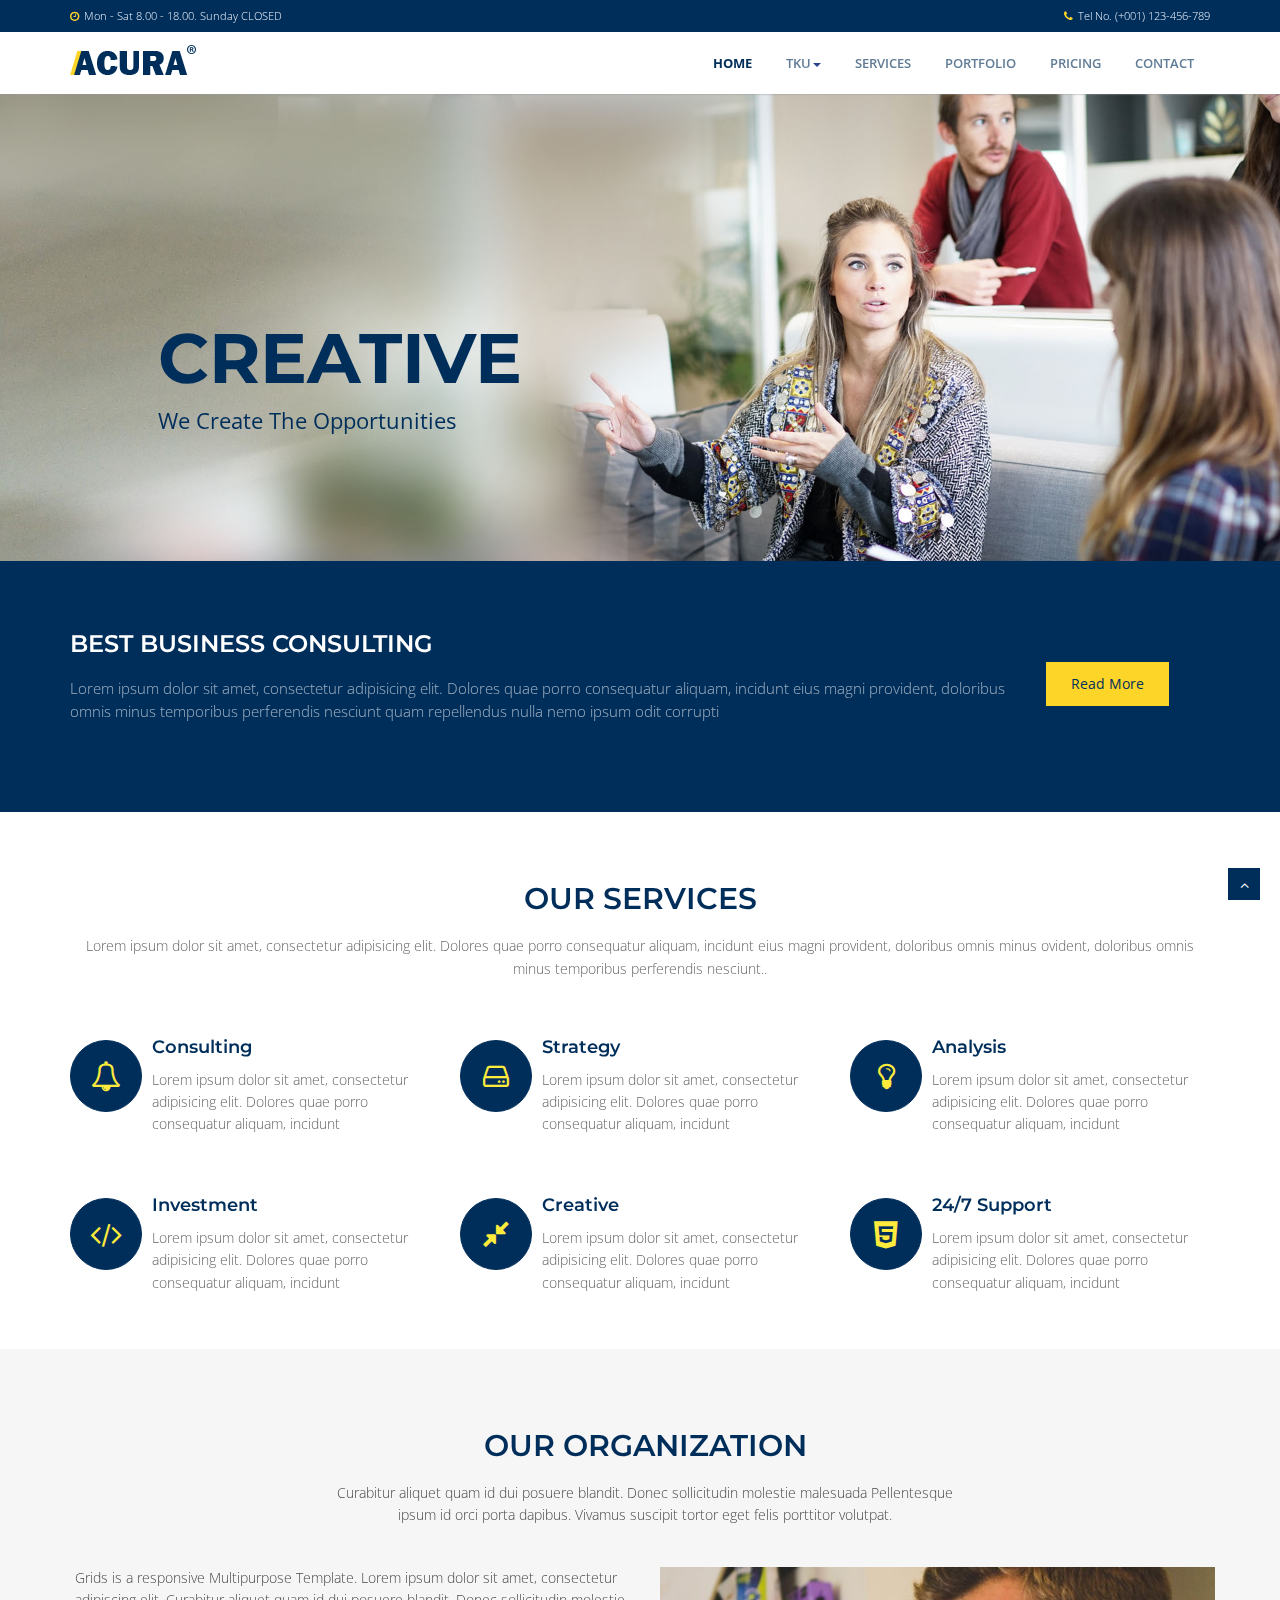
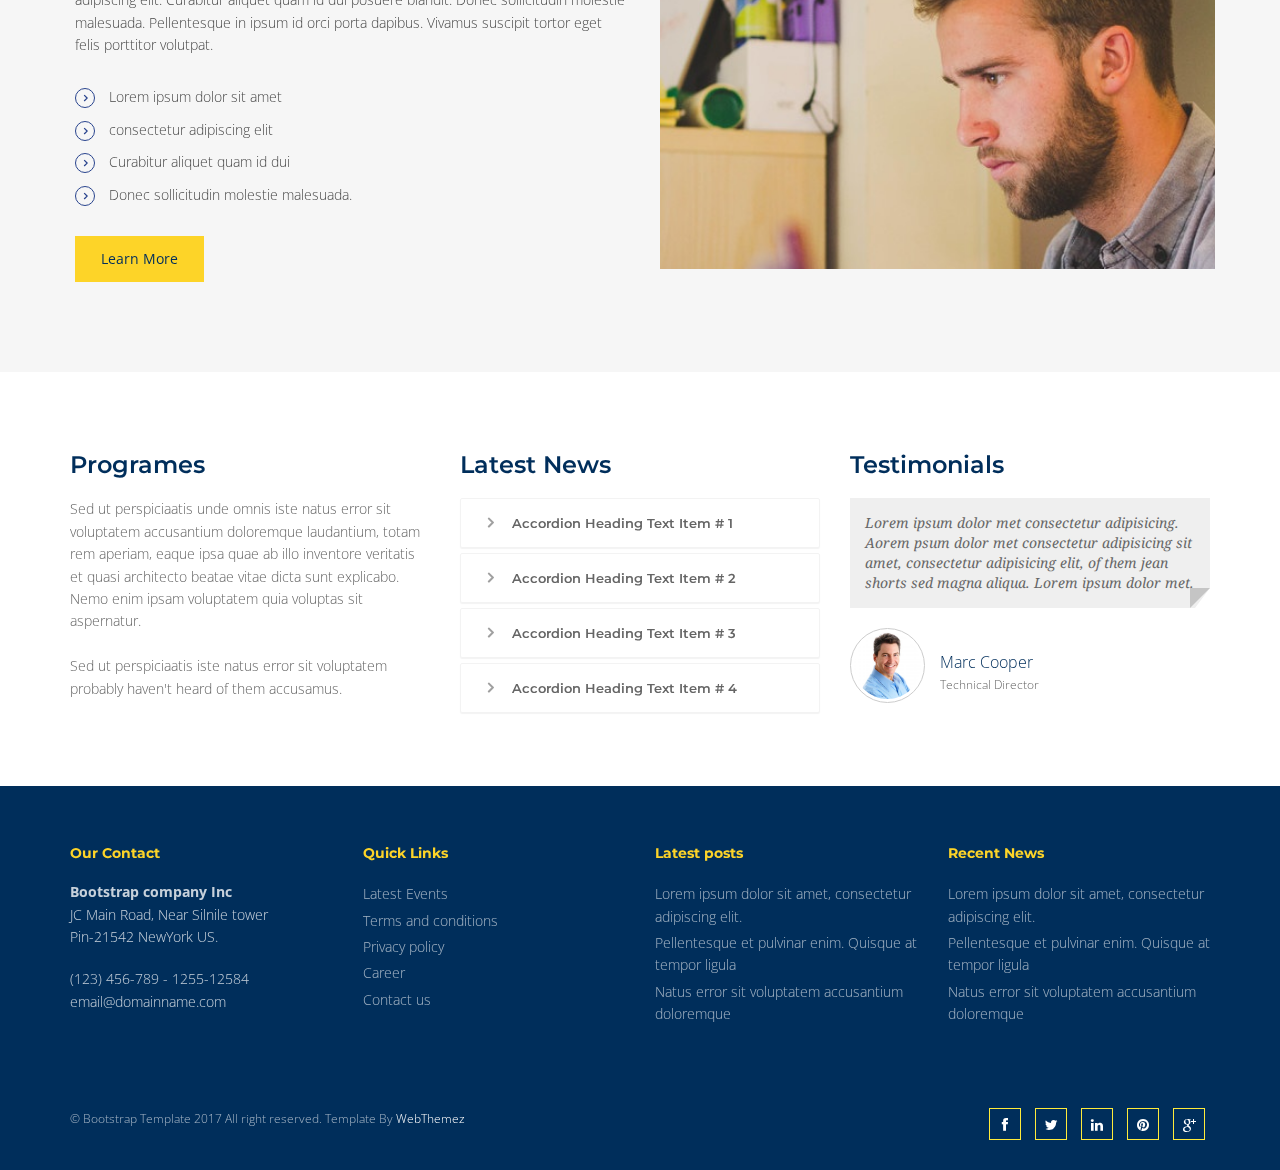
==== commit 99a2337c: "Adding W5_blog, modify index.html" ====
--- a/index.html
+++ b/index.html
@@ -1,404 +1,412 @@
 <!DOCTYPE html>
 <html lang="en">
+
 <head>
-<meta charset="utf-8">
-<title>Acura Multi purpose Free HTML5 Template</title>
-<meta name="viewport" content="width=device-width, initial-scale=1.0" />
-<meta name="description" content="" />
-<meta name="author" content="http://webthemez.com" />
-<!-- css -->
-<link href="css/bootstrap.min.css" rel="stylesheet" />
-<link href="css/fancybox/jquery.fancybox.css" rel="stylesheet"> 
-<link href="css/flexslider.css" rel="stylesheet" /> 
-<link href="css/style.css" rel="stylesheet" />
- 
-<!-- HTML5 shim, for IE6-8 support of HTML5 elements -->
-<!--[if lt IE 9]>
+    <meta charset="utf-8">
+    <title>Acura Multi purpose Free HTML5 Template</title>
+    <meta name="viewport" content="width=device-width, initial-scale=1.0" />
+    <meta name="description" content="" />
+    <meta name="author" content="http://webthemez.com" />
+    <!-- css -->
+    <link href="css/bootstrap.min.css" rel="stylesheet" />
+    <link href="css/fancybox/jquery.fancybox.css" rel="stylesheet">
+    <link href="css/flexslider.css" rel="stylesheet" />
+    <link href="css/style.css" rel="stylesheet" />
+
+    <!-- HTML5 shim, for IE6-8 support of HTML5 elements -->
+    <!--[if lt IE 9]>
       <script src="http://html5shim.googlecode.com/svn/trunk/html5.js"></script>
     <![endif]-->
 
 </head>
+
 <body>
-<div id="wrapper" class="home-page">
-<div class="topbar">
-  <div class="container">
-    <div class="row">
-      <div class="col-md-12"> 	  
-        <p class="pull-left hidden-xs"><i class="fa fa-clock-o"></i><span>Mon - Sat 8.00 - 18.00. Sunday CLOSED</span></p>
-        <p class="pull-right"><i class="fa fa-phone"></i>Tel No. (+001) 123-456-789</p>
-      </div>
-    </div>
-  </div>
-</div>
-	<!-- start header -->
-	<header>
-        <div class="navbar navbar-default navbar-static-top">
-            <div class="container">
-                <div class="navbar-header">
-                    <button type="button" class="navbar-toggle" data-toggle="collapse" data-target=".navbar-collapse">
+    <div id="wrapper" class="home-page">
+        <div class="topbar">
+            <div class="container">
+                <div class="row">
+                    <div class="col-md-12">
+                        <p class="pull-left hidden-xs"><i class="fa fa-clock-o"></i><span>Mon - Sat 8.00 - 18.00. Sunday CLOSED</span></p>
+                        <p class="pull-right"><i class="fa fa-phone"></i>Tel No. (+001) 123-456-789</p>
+                    </div>
+                </div>
+            </div>
+        </div>
+        <!-- start header -->
+        <header>
+            <div class="navbar navbar-default navbar-static-top">
+                <div class="container">
+                    <div class="navbar-header">
+                        <button type="button" class="navbar-toggle" data-toggle="collapse" data-target=".navbar-collapse">
                         <span class="icon-bar"></span>
                         <span class="icon-bar"></span>
                         <span class="icon-bar"></span>
                     </button>
-                    <a class="navbar-brand" href="index.html"><img src="img/logo.png" alt="logo"/></a>
-                </div>
-                <div class="navbar-collapse collapse ">
-                    <ul class="nav navbar-nav">
-                        <li class="active"><a href="index.html">Home</a></li> 
-						 <li class="dropdown">
-                        <a href="#" data-toggle="dropdown" class="dropdown-toggle">About Us <b class="caret"></b></a>
-                        <ul class="dropdown-menu">
-                            <li><a href="about.html">Company</a></li>
-                            <li><a href="#">Our Team</a></li>
-                            <li><a href="#">News</a></li> 
-                            <li><a href="#">Investors</a></li>
+                        <a class="navbar-brand" href="index.html"><img src="img/logo.png" alt="logo" /></a>
+                    </div>
+                    <div class="navbar-collapse collapse ">
+                        <ul class="nav navbar-nav">
+                            <li class="active"><a href="index.html">Home</a></li>
+                            <li class="dropdown">
+                                <a href="#" data-toggle="dropdown" class="dropdown-toggle">TKU<b class="caret"></b></a>
+                                <ul class="dropdown-menu">
+                                    <li><a href="tku/W5_blog/blog.html">W5 blog</a></li>
+                                    <li><a href="#">Our Team</a></li>
+                                    <li><a href="#">News</a></li>
+                                    <li><a href="#">Investors</a></li>
+                                </ul>
+                            </li>
+                            <li><a href="services.html">Services</a></li>
+                            <li><a href="portfolio.html">Portfolio</a></li>
+                            <li><a href="pricing.html">Pricing</a></li>
+                            <li><a href="contact.html">Contact</a></li>
                         </ul>
-                    </li> 
-						<li><a href="services.html">Services</a></li>
-                        <li><a href="portfolio.html">Portfolio</a></li>
-                        <li><a href="pricing.html">Pricing</a></li>
-                        <li><a href="contact.html">Contact</a></li>
-                    </ul>
-                </div>
-            </div>
-        </div>
-	</header>
-	<!-- end header -->
-	<section id="banner">
-	 
-	<!-- Slider -->
-        <div id="main-slider" class="flexslider">
-            <ul class="slides">
-              <li>
-                <img src="img/slides/1.jpg" alt="" />
-                <div class="flex-caption">
-                    <h3>Creative</h3> 
-					<p>We create the opportunities</p> 
-					 
-                </div>
-              </li>
-              <li>
-                <img src="img/slides/2.jpg" alt="" />
-                <div class="flex-caption">
-                    <h3>Solution</h3> 
-					<p>Success depends on work</p> 
-					 
-                </div>
-              </li>
-            </ul>
-        </div>
-	<!-- end slider -->
- 
-	</section> 
-	<section id="call-to-action-2">
-		<div class="container">
-			<div class="row">
-				<div class="col-md-10 col-sm-9">
-					<h3>Best Business consulting</h3>
-					<p>Lorem ipsum dolor sit amet, consectetur adipisicing elit. Dolores quae porro consequatur aliquam, incidunt eius magni provident, doloribus omnis minus temporibus perferendis nesciunt quam repellendus nulla nemo ipsum odit corrupti</p>
-				</div>
-				<div class="col-md-2 col-sm-3">
-					<a href="#" class="btn btn-primary">Read More</a>
-				</div>
-			</div>
-		</div>
-	</section>
-	
-	<section id="content">
-	
-	
-	<div class="container">
-	    	<div class="row">
-			<div class="col-md-12">
-				<div class="aligncenter"><h2 class="aligncenter">Our Services</h2>Lorem ipsum dolor sit amet, consectetur adipisicing elit. Dolores quae porro consequatur aliquam, incidunt eius magni provident, doloribus omnis minus ovident, doloribus omnis minus temporibus perferendis nesciunt..</div>
-				<br/>
-			</div>
-		</div>
-
-	 <div class="row">
-            <div class="col-sm-4 info-blocks">
-                <i class="icon-info-blocks fa fa-bell-o"></i>
-                <div class="info-blocks-in">
-                    <h3>Consulting</h3>
-                    <p>Lorem ipsum dolor sit amet, consectetur adipisicing elit. Dolores quae porro consequatur aliquam, incidunt</p>
-                </div>
-            </div>
-            <div class="col-sm-4 info-blocks">
-                <i class="icon-info-blocks fa fa-hdd-o"></i>
-                <div class="info-blocks-in">
-                    <h3>Strategy</h3>
-                    <p>Lorem ipsum dolor sit amet, consectetur adipisicing elit. Dolores quae porro consequatur aliquam, incidunt</p>
-                </div>
-            </div>
-            <div class="col-sm-4 info-blocks">
-                <i class="icon-info-blocks fa fa-lightbulb-o"></i>
-                <div class="info-blocks-in">
-                    <h3>Analysis</h3>
-                    <p>Lorem ipsum dolor sit amet, consectetur adipisicing elit. Dolores quae porro consequatur aliquam, incidunt</p>
-                </div>
-            </div>
-        </div>
-<div class="row">
-            <div class="col-sm-4 info-blocks">
-                <i class="icon-info-blocks fa fa-code"></i>
-                <div class="info-blocks-in">
-                    <h3>Investment</h3>
-                    <p>Lorem ipsum dolor sit amet, consectetur adipisicing elit. Dolores quae porro consequatur aliquam, incidunt</p>
-                </div>
-            </div>
-            <div class="col-sm-4 info-blocks">
-                <i class="icon-info-blocks fa fa-compress"></i>
-                <div class="info-blocks-in">
-                    <h3>Creative</h3>
-                    <p>Lorem ipsum dolor sit amet, consectetur adipisicing elit. Dolores quae porro consequatur aliquam, incidunt</p>
-                </div>
-            </div>
-            <div class="col-sm-4 info-blocks">
-                <i class="icon-info-blocks fa fa-html5"></i>
-                <div class="info-blocks-in">
-                    <h3>24/7 Support</h3>
-                    <p>Lorem ipsum dolor sit amet, consectetur adipisicing elit. Dolores quae porro consequatur aliquam, incidunt</p>
-                </div>
-            </div>
-        </div>
-	</div>
-	</section>
-	
-	<section class="section-padding gray-bg">
-		<div class="container">
-			<div class="row">
-				<div class="col-md-12">
-					<div class="section-title text-center">
-						<h2>Our Organization</h2>
-						<p>Curabitur aliquet quam id dui posuere blandit. Donec sollicitudin molestie malesuada Pellentesque <br>ipsum id orci porta dapibus. Vivamus suscipit tortor eget felis porttitor volutpat.</p>
-					</div>
-				</div>
-			</div>
-			<div class="row">
-				<div class="col-md-6 col-sm-6">
-					<div class="about-text">
-						<p>Grids is a responsive Multipurpose Template. Lorem ipsum dolor sit amet, consectetur adipiscing elit. Curabitur aliquet quam id dui posuere blandit. Donec sollicitudin molestie malesuada. Pellentesque in ipsum id orci porta dapibus. Vivamus suscipit tortor eget felis porttitor volutpat.</p>
-
-						<ul class="withArrow">
-							<li><span class="fa fa-angle-right"></span> Lorem ipsum dolor sit amet</li>
-							<li><span class="fa fa-angle-right"></span> consectetur adipiscing elit</li>
-							<li><span class="fa fa-angle-right"></span> Curabitur aliquet quam id dui</li>
-							<li><span class="fa fa-angle-right"></span> Donec sollicitudin molestie malesuada.</li>
-						</ul>
-						<a href="#" class="btn btn-primary">Learn More</a>
-					</div>
-				</div>
-				<div class="col-md-6 col-sm-6">
-					<div class="about-image">
-						<img src="img/about.png" alt="About Images">
-					</div>
-				</div>
-			</div>
-		</div>
-	</section>	  
-	
-	
-	<div class="about home-about">
-				<div class="container">
-						
-						<div class="row">
-							<div class="col-md-4">
-								<!-- Heading and para -->
-								<div class="block-heading-two">
-									<h3><span>Programes</span></h3>
-								</div>
-								<p>Sed ut perspiciaatis unde omnis iste natus error sit voluptatem accusantium doloremque laudantium, totam rem aperiam, eaque ipsa quae ab illo inventore veritatis et quasi architecto beatae vitae dicta sunt explicabo. Nemo enim ipsam voluptatem quia voluptas sit aspernatur. <br><br>Sed ut perspiciaatis iste natus error sit voluptatem probably haven't heard of them accusamus.</p>
-							</div>
-							<div class="col-md-4">
-								<div class="block-heading-two">
-									<h3><span>Latest News</span></h3>
-								</div>		
-								<!-- Accordion starts -->
-								<div class="panel-group" id="accordion-alt3">
-								 <!-- Panel. Use "panel-XXX" class for different colors. Replace "XXX" with color. -->
-								  <div class="panel">	
-									<!-- Panel heading -->
-									 <div class="panel-heading">
-										<h4 class="panel-title">
+                    </div>
+                </div>
+            </div>
+        </header>
+        <!-- end header -->
+        <section id="banner">
+
+            <!-- Slider -->
+            <div id="main-slider" class="flexslider">
+                <ul class="slides">
+                    <li>
+                        <img src="img/slides/1.jpg" alt="" />
+                        <div class="flex-caption">
+                            <h3>Creative</h3>
+                            <p>We create the opportunities</p>
+
+                        </div>
+                    </li>
+                    <li>
+                        <img src="img/slides/2.jpg" alt="" />
+                        <div class="flex-caption">
+                            <h3>Solution</h3>
+                            <p>Success depends on work</p>
+
+                        </div>
+                    </li>
+                </ul>
+            </div>
+            <!-- end slider -->
+
+        </section>
+        <section id="call-to-action-2">
+            <div class="container">
+                <div class="row">
+                    <div class="col-md-10 col-sm-9">
+                        <h3>Best Business consulting</h3>
+                        <p>Lorem ipsum dolor sit amet, consectetur adipisicing elit. Dolores quae porro consequatur aliquam, incidunt eius magni provident, doloribus omnis minus temporibus perferendis nesciunt quam repellendus nulla nemo ipsum odit corrupti</p>
+                    </div>
+                    <div class="col-md-2 col-sm-3">
+                        <a href="#" class="btn btn-primary">Read More</a>
+                    </div>
+                </div>
+            </div>
+        </section>
+
+        <section id="content">
+
+
+            <div class="container">
+                <div class="row">
+                    <div class="col-md-12">
+                        <div class="aligncenter">
+                            <h2 class="aligncenter">Our Services</h2>Lorem ipsum dolor sit amet, consectetur adipisicing elit. Dolores quae porro consequatur aliquam, incidunt eius magni provident, doloribus omnis minus ovident, doloribus omnis minus temporibus perferendis nesciunt..</div>
+                        <br/>
+                    </div>
+                </div>
+
+                <div class="row">
+                    <div class="col-sm-4 info-blocks">
+                        <i class="icon-info-blocks fa fa-bell-o"></i>
+                        <div class="info-blocks-in">
+                            <h3>Consulting</h3>
+                            <p>Lorem ipsum dolor sit amet, consectetur adipisicing elit. Dolores quae porro consequatur aliquam, incidunt</p>
+                        </div>
+                    </div>
+                    <div class="col-sm-4 info-blocks">
+                        <i class="icon-info-blocks fa fa-hdd-o"></i>
+                        <div class="info-blocks-in">
+                            <h3>Strategy</h3>
+                            <p>Lorem ipsum dolor sit amet, consectetur adipisicing elit. Dolores quae porro consequatur aliquam, incidunt</p>
+                        </div>
+                    </div>
+                    <div class="col-sm-4 info-blocks">
+                        <i class="icon-info-blocks fa fa-lightbulb-o"></i>
+                        <div class="info-blocks-in">
+                            <h3>Analysis</h3>
+                            <p>Lorem ipsum dolor sit amet, consectetur adipisicing elit. Dolores quae porro consequatur aliquam, incidunt</p>
+                        </div>
+                    </div>
+                </div>
+                <div class="row">
+                    <div class="col-sm-4 info-blocks">
+                        <i class="icon-info-blocks fa fa-code"></i>
+                        <div class="info-blocks-in">
+                            <h3>Investment</h3>
+                            <p>Lorem ipsum dolor sit amet, consectetur adipisicing elit. Dolores quae porro consequatur aliquam, incidunt</p>
+                        </div>
+                    </div>
+                    <div class="col-sm-4 info-blocks">
+                        <i class="icon-info-blocks fa fa-compress"></i>
+                        <div class="info-blocks-in">
+                            <h3>Creative</h3>
+                            <p>Lorem ipsum dolor sit amet, consectetur adipisicing elit. Dolores quae porro consequatur aliquam, incidunt</p>
+                        </div>
+                    </div>
+                    <div class="col-sm-4 info-blocks">
+                        <i class="icon-info-blocks fa fa-html5"></i>
+                        <div class="info-blocks-in">
+                            <h3>24/7 Support</h3>
+                            <p>Lorem ipsum dolor sit amet, consectetur adipisicing elit. Dolores quae porro consequatur aliquam, incidunt</p>
+                        </div>
+                    </div>
+                </div>
+            </div>
+        </section>
+
+        <section class="section-padding gray-bg">
+            <div class="container">
+                <div class="row">
+                    <div class="col-md-12">
+                        <div class="section-title text-center">
+                            <h2>Our Organization</h2>
+                            <p>Curabitur aliquet quam id dui posuere blandit. Donec sollicitudin molestie malesuada Pellentesque <br>ipsum id orci porta dapibus. Vivamus suscipit tortor eget felis porttitor volutpat.</p>
+                        </div>
+                    </div>
+                </div>
+                <div class="row">
+                    <div class="col-md-6 col-sm-6">
+                        <div class="about-text">
+                            <p>Grids is a responsive Multipurpose Template. Lorem ipsum dolor sit amet, consectetur adipiscing elit. Curabitur aliquet quam id dui posuere blandit. Donec sollicitudin molestie malesuada. Pellentesque in ipsum id orci porta
+                                dapibus. Vivamus suscipit tortor eget felis porttitor volutpat.</p>
+
+                            <ul class="withArrow">
+                                <li><span class="fa fa-angle-right"></span> Lorem ipsum dolor sit amet</li>
+                                <li><span class="fa fa-angle-right"></span> consectetur adipiscing elit</li>
+                                <li><span class="fa fa-angle-right"></span> Curabitur aliquet quam id dui</li>
+                                <li><span class="fa fa-angle-right"></span> Donec sollicitudin molestie malesuada.</li>
+                            </ul>
+                            <a href="#" class="btn btn-primary">Learn More</a>
+                        </div>
+                    </div>
+                    <div class="col-md-6 col-sm-6">
+                        <div class="about-image">
+                            <img src="img/about.png" alt="About Images">
+                        </div>
+                    </div>
+                </div>
+            </div>
+        </section>
+
+
+        <div class="about home-about">
+            <div class="container">
+
+                <div class="row">
+                    <div class="col-md-4">
+                        <!-- Heading and para -->
+                        <div class="block-heading-two">
+                            <h3><span>Programes</span></h3>
+                        </div>
+                        <p>Sed ut perspiciaatis unde omnis iste natus error sit voluptatem accusantium doloremque laudantium, totam rem aperiam, eaque ipsa quae ab illo inventore veritatis et quasi architecto beatae vitae dicta sunt explicabo. Nemo enim
+                            ipsam voluptatem quia voluptas sit aspernatur. <br><br>Sed ut perspiciaatis iste natus error sit voluptatem probably haven't heard of them accusamus.</p>
+                    </div>
+                    <div class="col-md-4">
+                        <div class="block-heading-two">
+                            <h3><span>Latest News</span></h3>
+                        </div>
+                        <!-- Accordion starts -->
+                        <div class="panel-group" id="accordion-alt3">
+                            <!-- Panel. Use "panel-XXX" class for different colors. Replace "XXX" with color. -->
+                            <div class="panel">
+                                <!-- Panel heading -->
+                                <div class="panel-heading">
+                                    <h4 class="panel-title">
 										  <a data-toggle="collapse" data-parent="#accordion-alt3" href="#collapseOne-alt3">
 											<i class="fa fa-angle-right"></i> Accordion Heading Text Item # 1
 										  </a>
 										</h4>
-									 </div>
-									 <div id="collapseOne-alt3" class="panel-collapse collapse">
-										<!-- Panel body -->
-										<div class="panel-body">
-										  Sed ut perspiciaatis unde omnis iste natus error sit voluptatem accusantium doloremque laudantium, totam rem aperiam, eaque ipsa quae ab illo inventore veritatis et quasi architecto beatae vitae dicta sunt explicabo. Nemo enim ipsam voluptatem quia voluptas
-										</div>
-									 </div>
-								  </div>
-								  <div class="panel">
-									 <div class="panel-heading">
-										<h4 class="panel-title">
+                                </div>
+                                <div id="collapseOne-alt3" class="panel-collapse collapse">
+                                    <!-- Panel body -->
+                                    <div class="panel-body">
+                                        Sed ut perspiciaatis unde omnis iste natus error sit voluptatem accusantium doloremque laudantium, totam rem aperiam, eaque ipsa quae ab illo inventore veritatis et quasi architecto beatae vitae dicta sunt explicabo. Nemo enim ipsam voluptatem quia voluptas
+                                    </div>
+                                </div>
+                            </div>
+                            <div class="panel">
+                                <div class="panel-heading">
+                                    <h4 class="panel-title">
 										  <a data-toggle="collapse" data-parent="#accordion-alt3" href="#collapseTwo-alt3">
 											<i class="fa fa-angle-right"></i> Accordion Heading Text Item # 2
 										  </a>
 										</h4>
-									 </div>
-									 <div id="collapseTwo-alt3" class="panel-collapse collapse">
-										<div class="panel-body">
-										  Sed ut perspiciaatis unde omnis iste natus error sit voluptatem accusantium doloremque laudantium, totam rem aperiam, eaque ipsa quae ab illo inventore veritatis et quasi architecto beatae vitae dicta sunt explicabo. Nemo enim ipsam voluptatem quia voluptas
-										</div>
-									 </div>
-								  </div>
-								  <div class="panel">
-									 <div class="panel-heading">
-										<h4 class="panel-title">
+                                </div>
+                                <div id="collapseTwo-alt3" class="panel-collapse collapse">
+                                    <div class="panel-body">
+                                        Sed ut perspiciaatis unde omnis iste natus error sit voluptatem accusantium doloremque laudantium, totam rem aperiam, eaque ipsa quae ab illo inventore veritatis et quasi architecto beatae vitae dicta sunt explicabo. Nemo enim ipsam voluptatem quia voluptas
+                                    </div>
+                                </div>
+                            </div>
+                            <div class="panel">
+                                <div class="panel-heading">
+                                    <h4 class="panel-title">
 										  <a data-toggle="collapse" data-parent="#accordion-alt3" href="#collapseThree-alt3">
 											<i class="fa fa-angle-right"></i> Accordion Heading Text Item # 3
 										  </a>
 										</h4>
-									 </div>
-									 <div id="collapseThree-alt3" class="panel-collapse collapse">
-										<div class="panel-body">
-										  Sed ut perspiciaatis unde omnis iste natus error sit voluptatem accusantium doloremque laudantium, totam rem aperiam, eaque ipsa quae ab illo inventore veritatis et quasi architecto beatae vitae dicta sunt explicabo. Nemo enim ipsam voluptatem quia voluptas
-										</div>
-									 </div>
-								  </div>
-								  <div class="panel">
-									 <div class="panel-heading">
-										<h4 class="panel-title">
+                                </div>
+                                <div id="collapseThree-alt3" class="panel-collapse collapse">
+                                    <div class="panel-body">
+                                        Sed ut perspiciaatis unde omnis iste natus error sit voluptatem accusantium doloremque laudantium, totam rem aperiam, eaque ipsa quae ab illo inventore veritatis et quasi architecto beatae vitae dicta sunt explicabo. Nemo enim ipsam voluptatem quia voluptas
+                                    </div>
+                                </div>
+                            </div>
+                            <div class="panel">
+                                <div class="panel-heading">
+                                    <h4 class="panel-title">
 										  <a data-toggle="collapse" data-parent="#accordion-alt3" href="#collapseFour-alt3">
 											<i class="fa fa-angle-right"></i> Accordion Heading Text Item # 4
 										  </a>
 										</h4>
-									 </div>
-									 <div id="collapseFour-alt3" class="panel-collapse collapse">
-										<div class="panel-body">
-										  Sed ut perspiciaatis unde omnis iste natus error sit voluptatem accusantium doloremque laudantium, totam rem aperiam, eaque ipsa quae ab illo inventore veritatis et quasi architecto beatae vitae dicta sunt explicabo. Nemo enim ipsam voluptatem quia voluptas
-										</div>
-									 </div>
-								  </div>
-								</div>
-								<!-- Accordion ends -->
-								
-							</div>
-							
-							<div class="col-md-4">
-								<div class="block-heading-two">
-									<h3><span>Testimonials</span></h3>
-								</div>	
-								     <div class="testimonials">
-										<div class="active item">
-										  <blockquote><p>Lorem ipsum dolor met consectetur adipisicing. Aorem psum dolor met consectetur adipisicing sit amet, consectetur adipisicing elit, of them jean shorts sed magna aliqua. Lorem ipsum dolor met.</p></blockquote>
-										  <div class="carousel-info">
-											<img alt="" src="img/team4.jpg" class="pull-left">
-											<div class="pull-left">
-											  <span class="testimonials-name">Marc Cooper</span>
-											  <span class="testimonials-post">Technical Director</span>
-											</div>
-										  </div>
-										</div>
-									</div>
-							</div>
-							
-						</div>
-						
-						 						
-						 
-						<br>
-					 
-					  </div>
-						
-					</div>
-					
-					
-
-	<footer>
-	<div class="container">
-		<div class="row">
-			<div class="col-md-3 col-sm-3">
-				<div class="widget">
-					<h5 class="widgetheading">Our Contact</h5>
-					<address>
+                                </div>
+                                <div id="collapseFour-alt3" class="panel-collapse collapse">
+                                    <div class="panel-body">
+                                        Sed ut perspiciaatis unde omnis iste natus error sit voluptatem accusantium doloremque laudantium, totam rem aperiam, eaque ipsa quae ab illo inventore veritatis et quasi architecto beatae vitae dicta sunt explicabo. Nemo enim ipsam voluptatem quia voluptas
+                                    </div>
+                                </div>
+                            </div>
+                        </div>
+                        <!-- Accordion ends -->
+
+                    </div>
+
+                    <div class="col-md-4">
+                        <div class="block-heading-two">
+                            <h3><span>Testimonials</span></h3>
+                        </div>
+                        <div class="testimonials">
+                            <div class="active item">
+                                <blockquote>
+                                    <p>Lorem ipsum dolor met consectetur adipisicing. Aorem psum dolor met consectetur adipisicing sit amet, consectetur adipisicing elit, of them jean shorts sed magna aliqua. Lorem ipsum dolor met.</p>
+                                </blockquote>
+                                <div class="carousel-info">
+                                    <img alt="" src="img/team4.jpg" class="pull-left">
+                                    <div class="pull-left">
+                                        <span class="testimonials-name">Marc Cooper</span>
+                                        <span class="testimonials-post">Technical Director</span>
+                                    </div>
+                                </div>
+                            </div>
+                        </div>
+                    </div>
+
+                </div>
+
+
+
+                <br>
+
+            </div>
+
+        </div>
+
+
+
+        <footer>
+            <div class="container">
+                <div class="row">
+                    <div class="col-md-3 col-sm-3">
+                        <div class="widget">
+                            <h5 class="widgetheading">Our Contact</h5>
+                            <address>
 					<strong>Bootstrap company Inc</strong><br>
 					JC Main Road, Near Silnile tower<br>
 					 Pin-21542 NewYork US.</address>
-					<p>
-						<i class="icon-phone"></i> (123) 456-789 - 1255-12584 <br>
-						<i class="icon-envelope-alt"></i> email@domainname.com
-					</p>
-				</div>
-			</div>
-			<div class="col-md-3 col-sm-3">
-				<div class="widget">
-					<h5 class="widgetheading">Quick Links</h5>
-					<ul class="link-list">
-						<li><a href="#">Latest Events</a></li>
-						<li><a href="#">Terms and conditions</a></li>
-						<li><a href="#">Privacy policy</a></li>
-						<li><a href="#">Career</a></li>
-						<li><a href="#">Contact us</a></li>
-					</ul>
-				</div>
-			</div>
-			<div class="col-md-3 col-sm-3">
-				<div class="widget">
-					<h5 class="widgetheading">Latest posts</h5>
-					<ul class="link-list">
-						<li><a href="#">Lorem ipsum dolor sit amet, consectetur adipiscing elit.</a></li>
-						<li><a href="#">Pellentesque et pulvinar enim. Quisque at tempor ligula</a></li>
-						<li><a href="#">Natus error sit voluptatem accusantium doloremque</a></li>
-					</ul>
-				</div>
-			</div>
-			<div class="col-md-3 col-sm-3">
-				<div class="widget">
-					<h5 class="widgetheading">Recent News</h5>
-					<ul class="link-list">
-						<li><a href="#">Lorem ipsum dolor sit amet, consectetur adipiscing elit.</a></li>
-						<li><a href="#">Pellentesque et pulvinar enim. Quisque at tempor ligula</a></li>
-						<li><a href="#">Natus error sit voluptatem accusantium doloremque</a></li>
-					</ul>
-				</div>
-			</div>
-		</div>
-	</div>
-	<div id="sub-footer">
-		<div class="container">
-			<div class="row">
-				<div class="col-lg-6">
-					<div class="copyright">
-						<p>
-							<span>&copy; Bootstrap Template 2017 All right reserved. Template By </span><a href="http://webthemez.com/free-bootstrap-templates/" target="_blank">WebThemez</a>
-						</p>
-					</div>
-				</div>
-				<div class="col-lg-6">
-					<ul class="social-network">
-						<li><a href="#" data-placement="top" title="Facebook"><i class="fa fa-facebook"></i></a></li>
-						<li><a href="#" data-placement="top" title="Twitter"><i class="fa fa-twitter"></i></a></li>
-						<li><a href="#" data-placement="top" title="Linkedin"><i class="fa fa-linkedin"></i></a></li>
-						<li><a href="#" data-placement="top" title="Pinterest"><i class="fa fa-pinterest"></i></a></li>
-						<li><a href="#" data-placement="top" title="Google plus"><i class="fa fa-google-plus"></i></a></li>
-					</ul>
-				</div>
-			</div>
-		</div>
-	</div>
-	</footer>
-</div>
-<a href="#" class="scrollup"><i class="fa fa-angle-up active"></i></a>
-<!-- javascript
+                            <p>
+                                <i class="icon-phone"></i> (123) 456-789 - 1255-12584 <br>
+                                <i class="icon-envelope-alt"></i> email@domainname.com
+                            </p>
+                        </div>
+                    </div>
+                    <div class="col-md-3 col-sm-3">
+                        <div class="widget">
+                            <h5 class="widgetheading">Quick Links</h5>
+                            <ul class="link-list">
+                                <li><a href="#">Latest Events</a></li>
+                                <li><a href="#">Terms and conditions</a></li>
+                                <li><a href="#">Privacy policy</a></li>
+                                <li><a href="#">Career</a></li>
+                                <li><a href="#">Contact us</a></li>
+                            </ul>
+                        </div>
+                    </div>
+                    <div class="col-md-3 col-sm-3">
+                        <div class="widget">
+                            <h5 class="widgetheading">Latest posts</h5>
+                            <ul class="link-list">
+                                <li><a href="#">Lorem ipsum dolor sit amet, consectetur adipiscing elit.</a></li>
+                                <li><a href="#">Pellentesque et pulvinar enim. Quisque at tempor ligula</a></li>
+                                <li><a href="#">Natus error sit voluptatem accusantium doloremque</a></li>
+                            </ul>
+                        </div>
+                    </div>
+                    <div class="col-md-3 col-sm-3">
+                        <div class="widget">
+                            <h5 class="widgetheading">Recent News</h5>
+                            <ul class="link-list">
+                                <li><a href="#">Lorem ipsum dolor sit amet, consectetur adipiscing elit.</a></li>
+                                <li><a href="#">Pellentesque et pulvinar enim. Quisque at tempor ligula</a></li>
+                                <li><a href="#">Natus error sit voluptatem accusantium doloremque</a></li>
+                            </ul>
+                        </div>
+                    </div>
+                </div>
+            </div>
+            <div id="sub-footer">
+                <div class="container">
+                    <div class="row">
+                        <div class="col-lg-6">
+                            <div class="copyright">
+                                <p>
+                                    <span>&copy; Bootstrap Template 2017 All right reserved. Template By </span><a href="http://webthemez.com/free-bootstrap-templates/" target="_blank">WebThemez</a>
+                                </p>
+                            </div>
+                        </div>
+                        <div class="col-lg-6">
+                            <ul class="social-network">
+                                <li><a href="#" data-placement="top" title="Facebook"><i class="fa fa-facebook"></i></a></li>
+                                <li><a href="#" data-placement="top" title="Twitter"><i class="fa fa-twitter"></i></a></li>
+                                <li><a href="#" data-placement="top" title="Linkedin"><i class="fa fa-linkedin"></i></a></li>
+                                <li><a href="#" data-placement="top" title="Pinterest"><i class="fa fa-pinterest"></i></a></li>
+                                <li><a href="#" data-placement="top" title="Google plus"><i class="fa fa-google-plus"></i></a></li>
+                            </ul>
+                        </div>
+                    </div>
+                </div>
+            </div>
+        </footer>
+    </div>
+    <a href="#" class="scrollup"><i class="fa fa-angle-up active"></i></a>
+    <!-- javascript
     ================================================== -->
-<!-- Placed at the end of the document so the pages load faster -->
-<script src="js/jquery.js"></script>
-<script src="js/jquery.easing.1.3.js"></script>
-<script src="js/bootstrap.min.js"></script>
-<script src="js/jquery.fancybox.pack.js"></script>
-<script src="js/jquery.fancybox-media.js"></script>  
-<script src="js/jquery.flexslider.js"></script>
-<script src="js/animate.js"></script>
-<!-- Vendor Scripts -->
-<script src="js/modernizr.custom.js"></script>
-<script src="js/jquery.isotope.min.js"></script>
-<script src="js/jquery.magnific-popup.min.js"></script>
-<script src="js/animate.js"></script>
-<script src="js/custom.js"></script> 
+    <!-- Placed at the end of the document so the pages load faster -->
+    <script src="js/jquery.js"></script>
+    <script src="js/jquery.easing.1.3.js"></script>
+    <script src="js/bootstrap.min.js"></script>
+    <script src="js/jquery.fancybox.pack.js"></script>
+    <script src="js/jquery.fancybox-media.js"></script>
+    <script src="js/jquery.flexslider.js"></script>
+    <script src="js/animate.js"></script>
+    <!-- Vendor Scripts -->
+    <script src="js/modernizr.custom.js"></script>
+    <script src="js/jquery.isotope.min.js"></script>
+    <script src="js/jquery.magnific-popup.min.js"></script>
+    <script src="js/animate.js"></script>
+    <script src="js/custom.js"></script>
 </body>
+
 </html>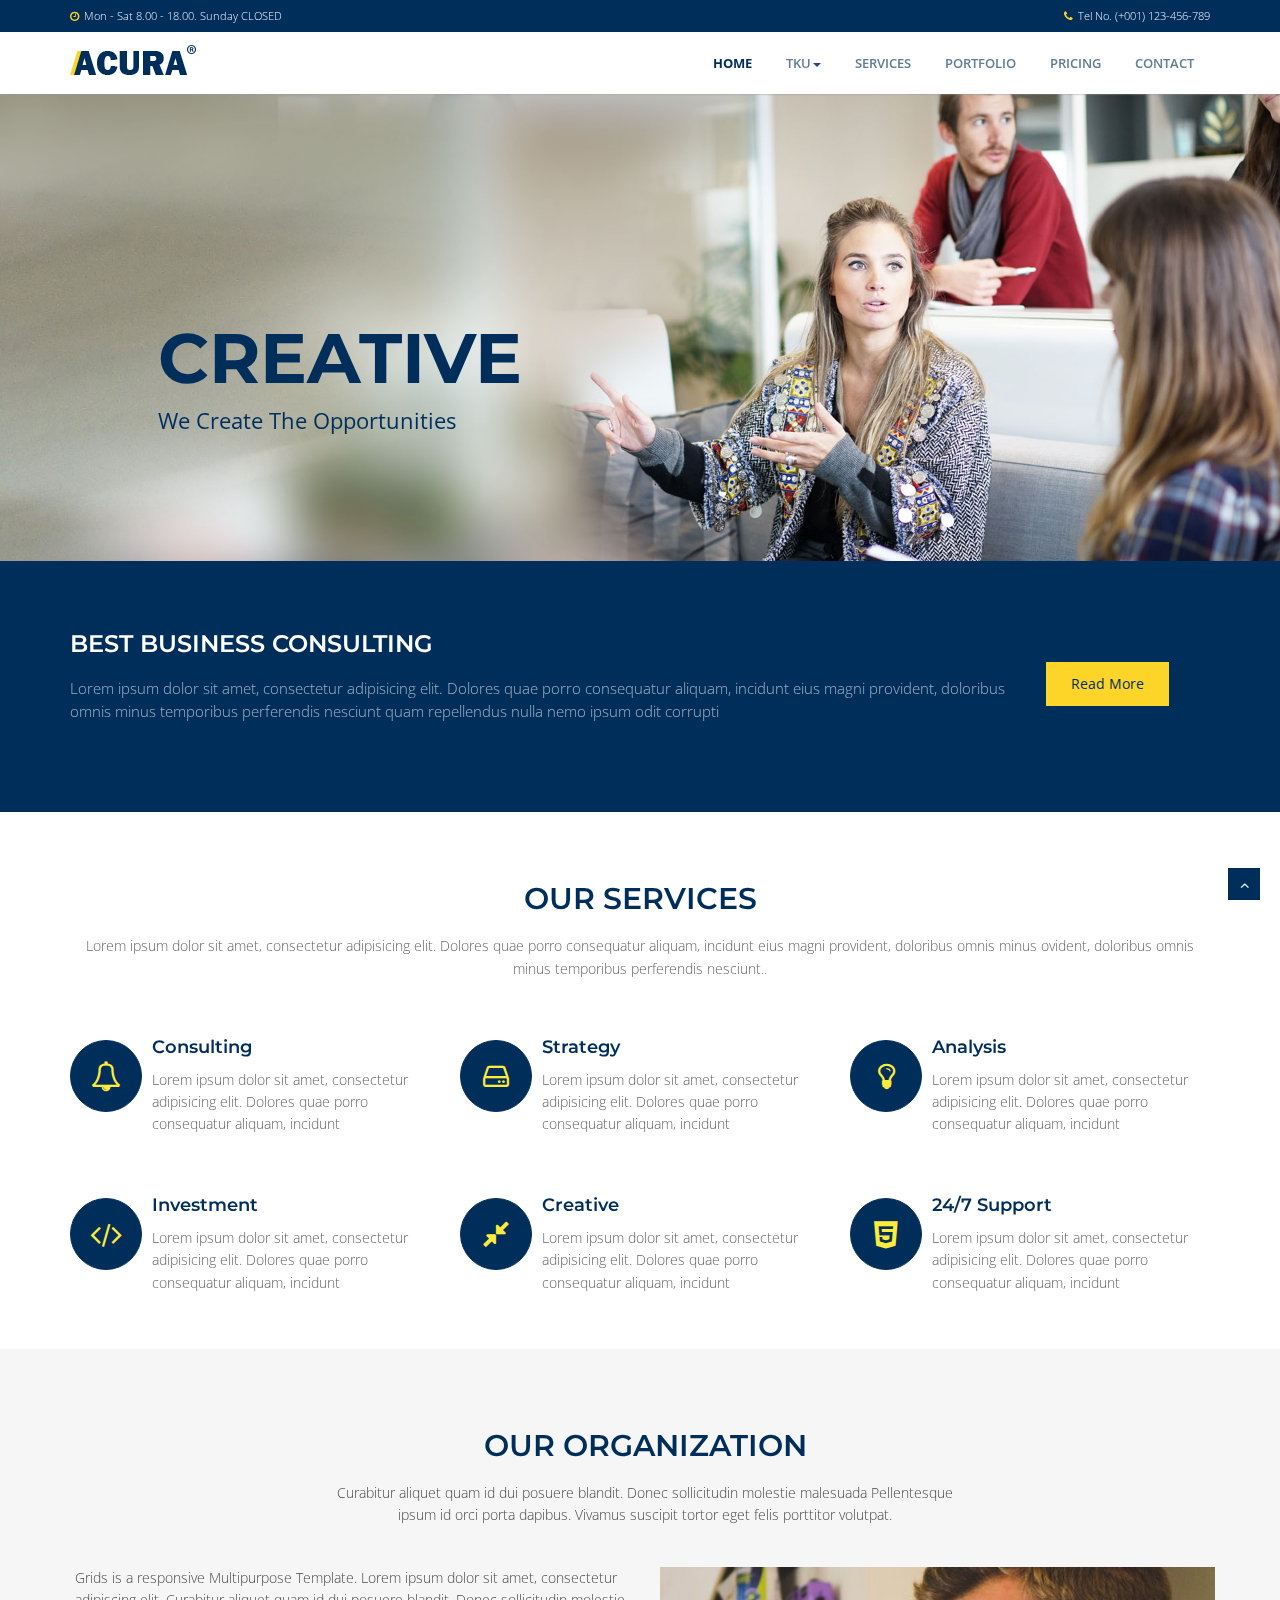
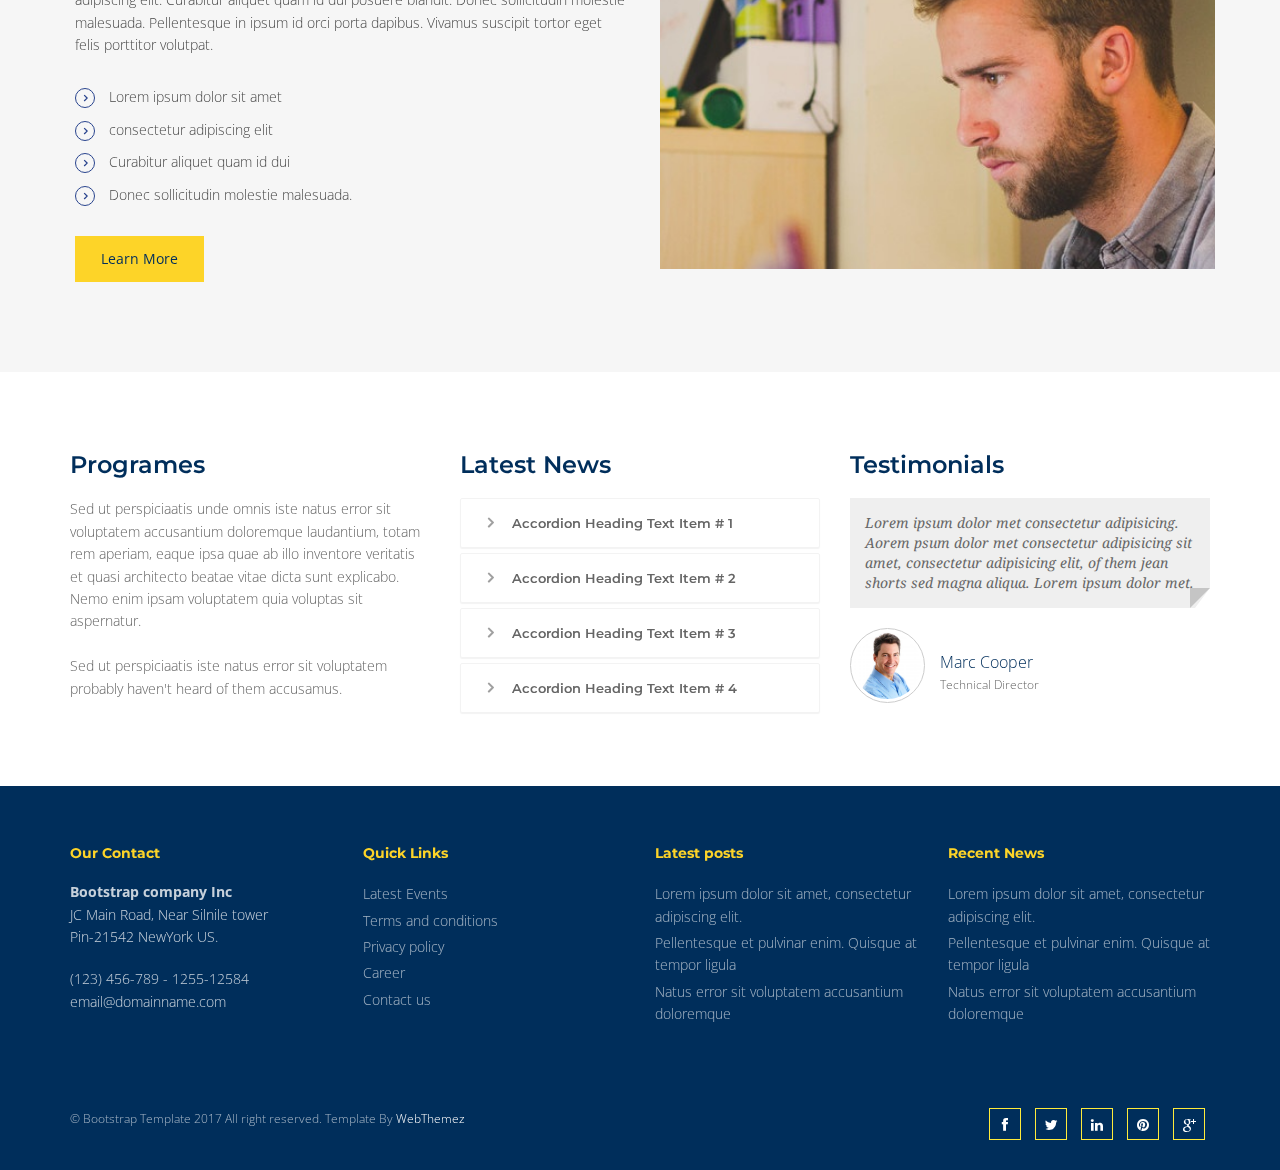
==== commit a5723c54: "Adding tku60" ====
--- a/index.html
+++ b/index.html
@@ -51,7 +51,7 @@
                                 <a href="#" data-toggle="dropdown" class="dropdown-toggle">TKU<b class="caret"></b></a>
                                 <ul class="dropdown-menu">
                                     <li><a href="tku/W5_blog/blog.html">W5 blog</a></li>
-                                    <li><a href="#">Our Team</a></li>
+                                    <li><a href="tku/W8_tku60/tku60.html">W8 tku60</a></li>
                                     <li><a href="#">News</a></li>
                                     <li><a href="#">Investors</a></li>
                                 </ul>
